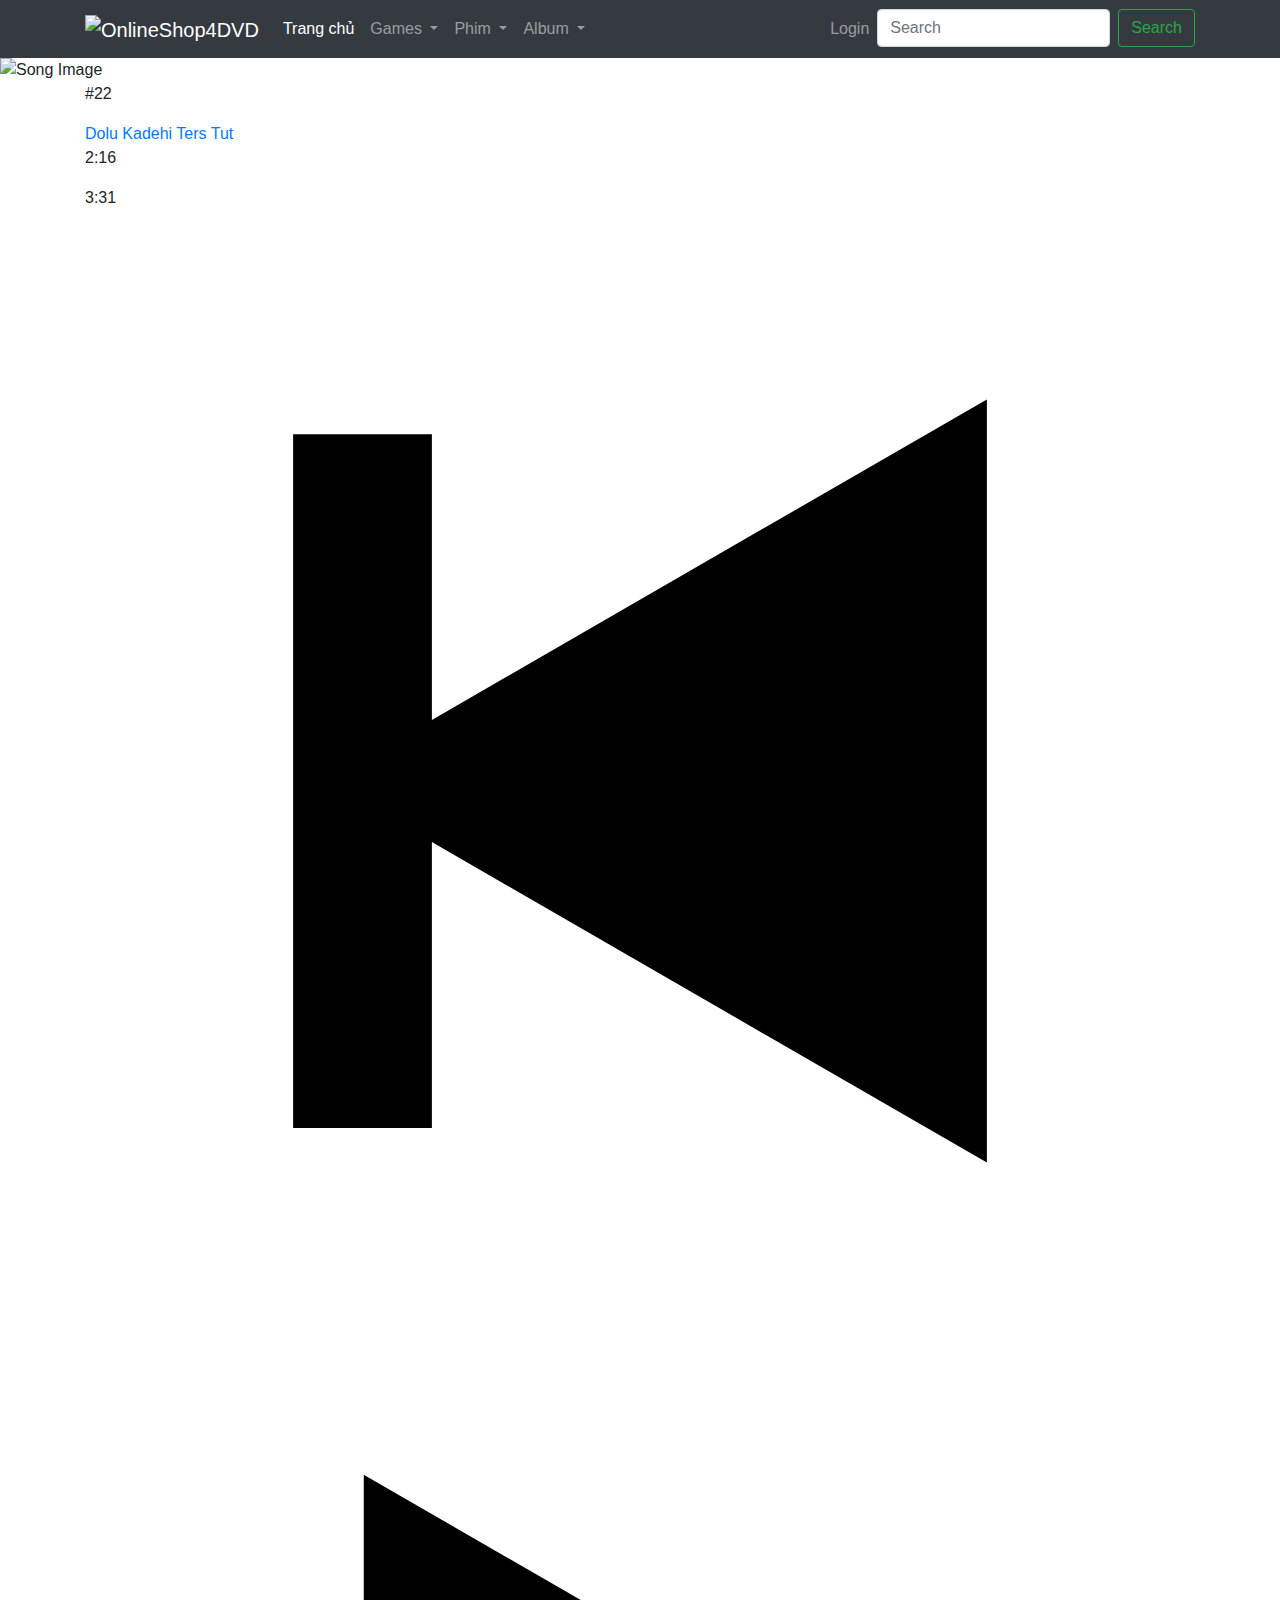
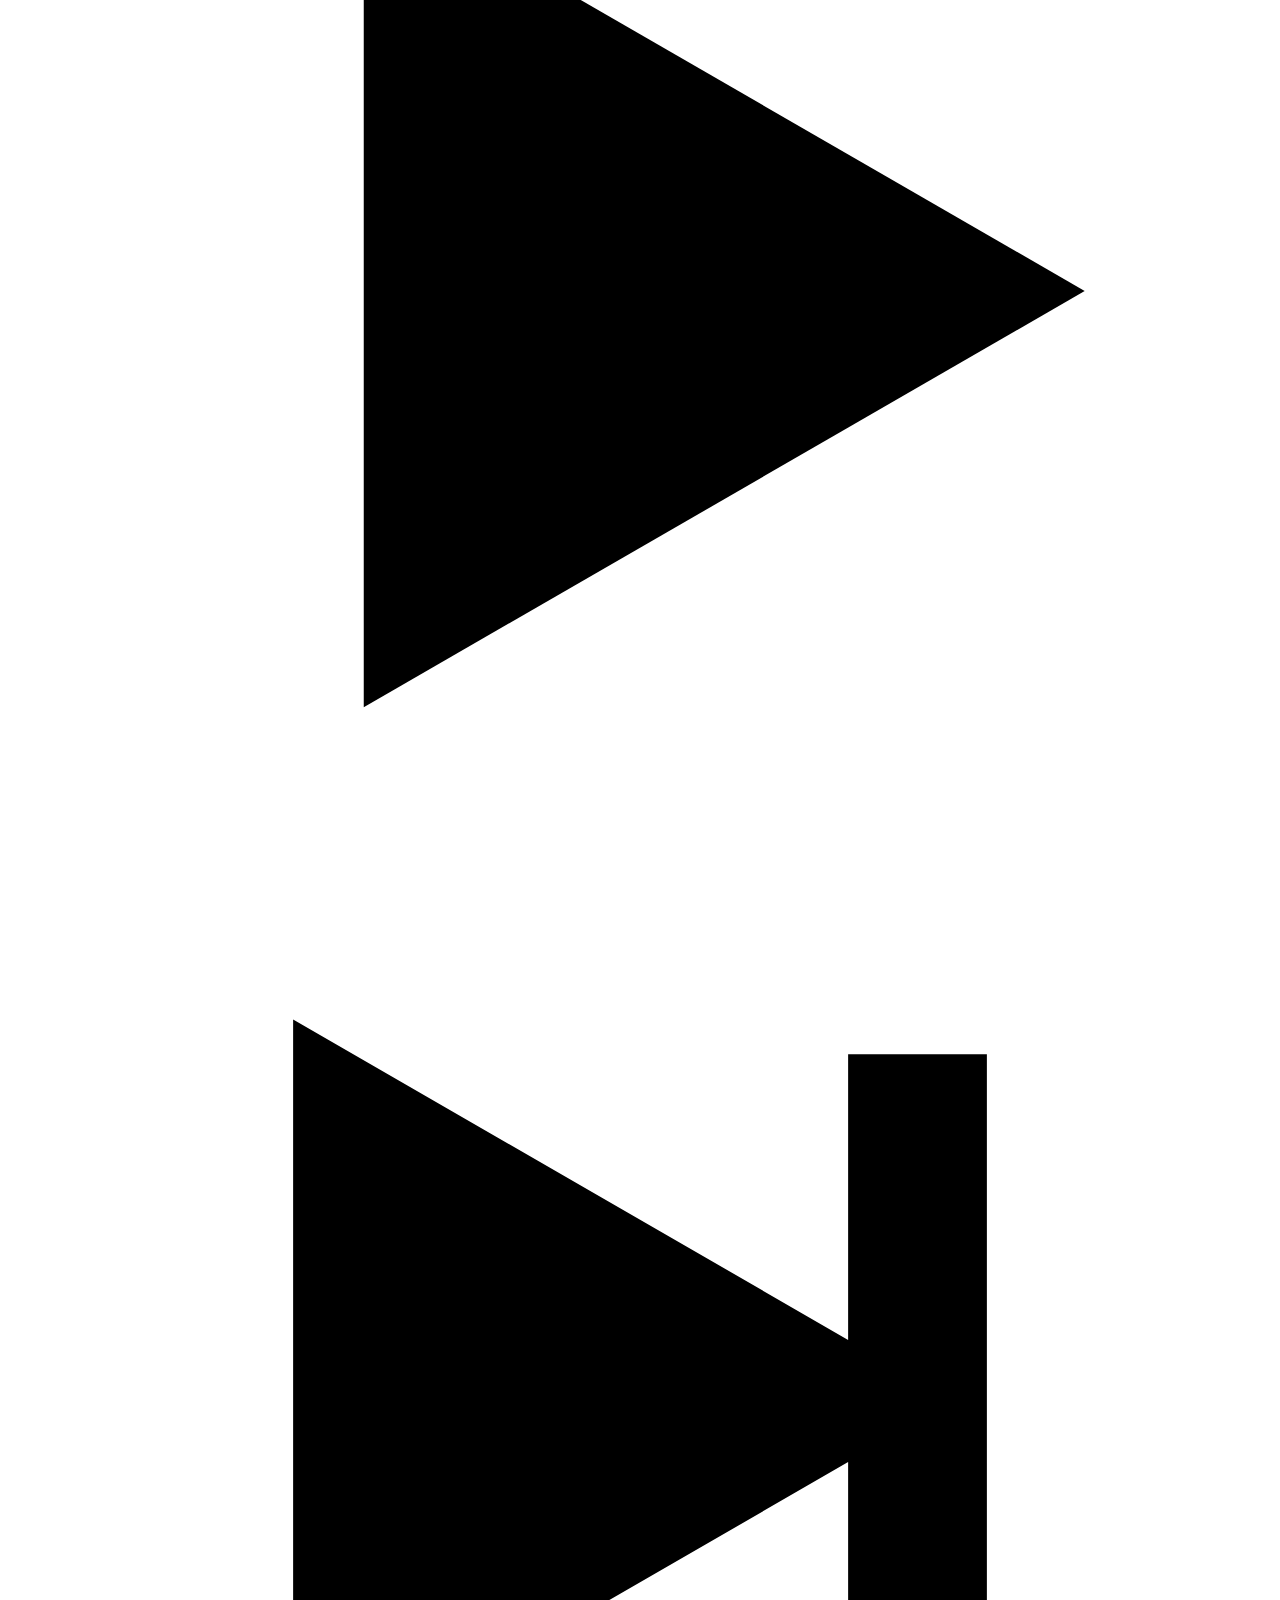
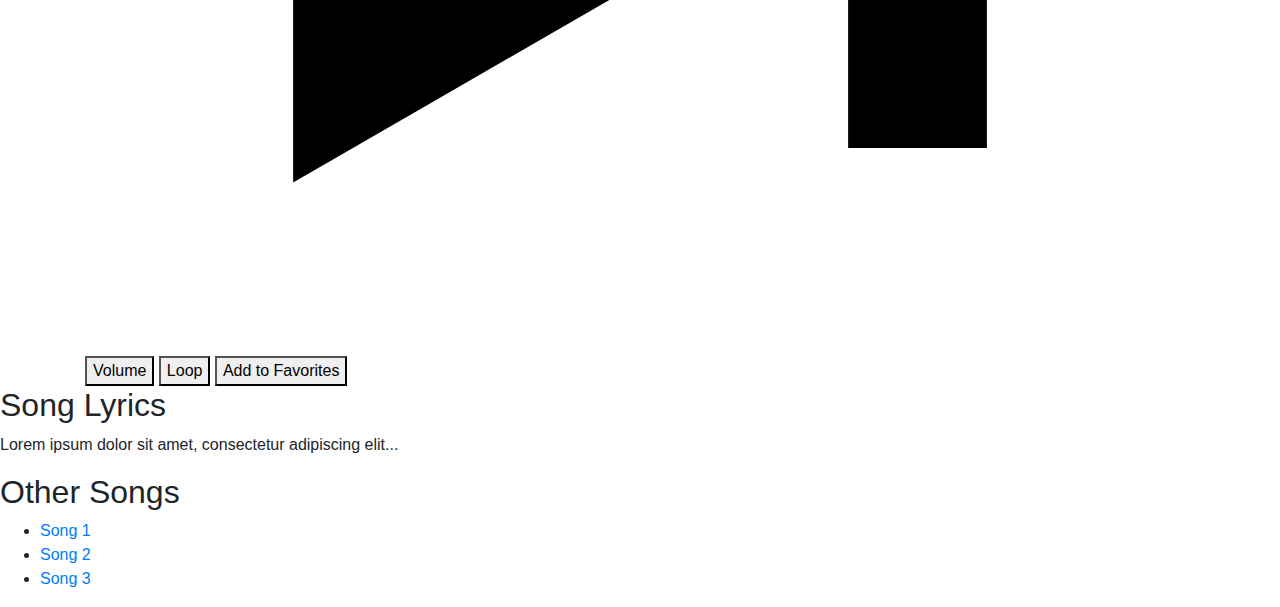
==== FRONTEND/music.html @ 94b6be65 "Update" ====
<!DOCTYPE html>
<html lang="en">
<head>
    <meta charset="UTF-8">
    <meta name="viewport" content="width=device-width, initial-scale=1.0">
    <title>MUSIC - OnlineShop4DVD</title>
    <link rel="stylesheet" href="https://cdn.jsdelivr.net/npm/bootstrap@4.6.0/dist/css/bootstrap.min.css">
    <script src="https://code.jquery.com/jquery-3.5.1.slim.min.js"></script>
    <script src="https://cdn.jsdelivr.net/npm/popper.js@1.16.0/dist/umd/popper.min.js"></script>
    <script src="https://cdn.jsdelivr.net/npm/bootstrap@4.6.0/dist/js/bootstrap.min.js"></script>
    <link rel="stylesheet" href="/css/music.css">
</head>
<body>
    <nav class="navbar navbar-expand-md navbar-dark bg-dark">
        <div class="container">
          <!-- Logo -->
          <a class="navbar-brand" href="#">
            <img src="/path/to/your/logo.png" alt="OnlineShop4DVD" height="30">
          </a>
          <!-- Responsive Navbar Toggler -->
          <button class="navbar-toggler" type="button" data-toggle="collapse" data-target="#navbarNav" aria-controls="navbarNav" aria-expanded="false" aria-label="Toggle navigation">
            <span class="navbar-toggler-icon"></span>
          </button>
        <!-- Navbar Links -->
          <div class="collapse navbar-collapse" id="navbarNav">
            <ul class="navbar-nav mr-auto">
              <li class="nav-item active">
                <a class="nav-link" href="/">Trang chủ
                </a>
              </li>
              <!-- Games Dropdown Menu -->
              <li class="nav-item dropdown">
                <a class="nav-link dropdown-toggle" href="#" id="gamesDropdown" role="button" data-toggle="dropdown" aria-haspopup="true" aria-expanded="false"> Games </a>
                <div class="dropdown-menu" aria-labelledby="gamesDropdown">
                  <a class="dropdown-item" href="/action-games">Action</a>
                  <a class="dropdown-item" href="/rpg-games">Simulation</a>
                </div>
              </li>
              <!-- Phim Dropdown Menu -->
              <li class="nav-item dropdown">
                <a class="nav-link dropdown-toggle" href="#" id="phimDropdown" role="button" data-toggle="dropdown" aria-haspopup="true" aria-expanded="false"> Phim </a>
                <div class="dropdown-menu" aria-labelledby="phimDropdown">
                  <a class="dropdown-item" href="/action-movies">Action</a>
                  <a class="dropdown-item" href="/drama-movies">Sci-fi</a>
                </div>
              </li>
              <!-- Album Dropdown Menu -->
              <li class="nav-item dropdown">
                <a class="nav-link dropdown-toggle" href="#" id="albumDropdown" role="button" data-toggle="dropdown" aria-haspopup="true" aria-expanded="false"> Album </a>
                <div class="dropdown-menu" aria-labelledby="albumDropdown">
                  <a class="dropdown-item" href="/rock-albums">Rock</a>
                  <a class="dropdown-item" href="/pop-albums">Pop</a>
                  <a class="dropdown-item" href="/vpop-albums">VPop</a>
                </div>
              </li>
            </ul>
            <!-- Navbar Buttons -->
            <ul class="navbar-nav">
              <li class="nav-item">
                <a class="nav-link" href="/login">Login</a>
              </li>
              <li class="nav-item">
                <form class="form-inline my-2 my-lg-0">
                  <input class="form-control mr-sm-2" type="search" placeholder="Search" aria-label="Search">
                  <button class="btn btn-outline-success my-2 my-sm-0" type="submit">Search</button>
                </form>
              </li>
            </ul>
          </div>
        </div>
    </nav>
    <div id="music-player">
      <div id="playButton">
        <img src="link o day" alt="Song Image">
        <div class="container">
            <p class="songName">#22</p>
            <a class="name">Dolu Kadehi Ters Tut</a>
            <div>
                <p>2:16</p>
                <span></span>
                <p>3:31</p>
            </div>
            <div class="controls" id="musicControls">
                <svg xmlns:xlink="http://www.w3.org/1999/xlink" xmlns="http://www.w3.org/2000/svg" role="img" viewBox="0 0 16 16">
                    <path d="M13 2.5L5 7.119V3H3v10h2V8.881l8 4.619z"></path>
                </svg>
                <svg xmlns:xlink="http://www.w3.org/1999/xlink" xmlns="http://www.w3.org/2000/svg" role="img" viewBox="0 0 16 16" class="play-btn" id="playPauseButton">
                    <path d="M4.018 14L14.41 8 4.018 2z"></path>
                </svg>
                <svg xmlns:xlink="http://www.w3.org/1999/xlink" xmlns="http://www.w3.org/2000/svg" role="img" viewBox="0 0 16 16">
                    <path d="M11 3v4.119L3 2.5v11l8-4.619V13h2V3z"></path>
                </svg>
            </div>
            <div id="playtime-bar">
                <div id="playtime-progress"></div>
            </div>
            <div class="action-buttons">
                <button id="volumeButton">Volume</button>
                <button id="loopButton">Loop</button>
                <button id="favoritesButton">Add to Favorites</button>
            </div>
        </div>
    </div>

      <div id="lyrics-and-list">
          <div id="lyrics">
              <h2>Song Lyrics</h2>
              <p>Lorem ipsum dolor sit amet, consectetur adipiscing elit...</p>
          </div>
          <div id="song-list">
              <h2>Other Songs</h2>
              <ul>
                  <li><a href="/music/id=1"> Song 1</a></li>
                  <li><a href="/music/id=2"> Song 2</a></li>
                  <li><a href="/music/id=3"> Song 3</a></li>
              </ul>
          </div>
      </div>

      <script>
          const playPauseButton = document.getElementById('playPauseButton');
          const audio = new Audio('YOUR_AUDIO_FILE_URL');
          const playtimeProgress = document.getElementById('playtime-progress');

          let isPlaying = false;

          playPauseButton.addEventListener('click', () => {
              if (isPlaying) {
                  audio.pause();
              } else {
                  audio.play();
              }
              isPlaying = !isPlaying;
          });

          audio.addEventListener('timeupdate', () => {
              const progressPercentage = (audio.currentTime / audio.duration) * 100;
              playtimeProgress.style.width = `${progressPercentage}%`;
          });

          const volumeButton = document.getElementById('volumeButton');
          const loopButton = document.getElementById('loopButton');
          const favoritesButton = document.getElementById('favoritesButton');

          volumeButton.addEventListener('click', () => {
              // Chức năng cho volume
          });

          loopButton.addEventListener('click', () => {
              // Chức năng cho vòng lặp
          });

          favoritesButton.addEventListener('click', () => {
              // Chức năng thêm vào favorites
          });
      </script>
    </div>
</body>
</html>
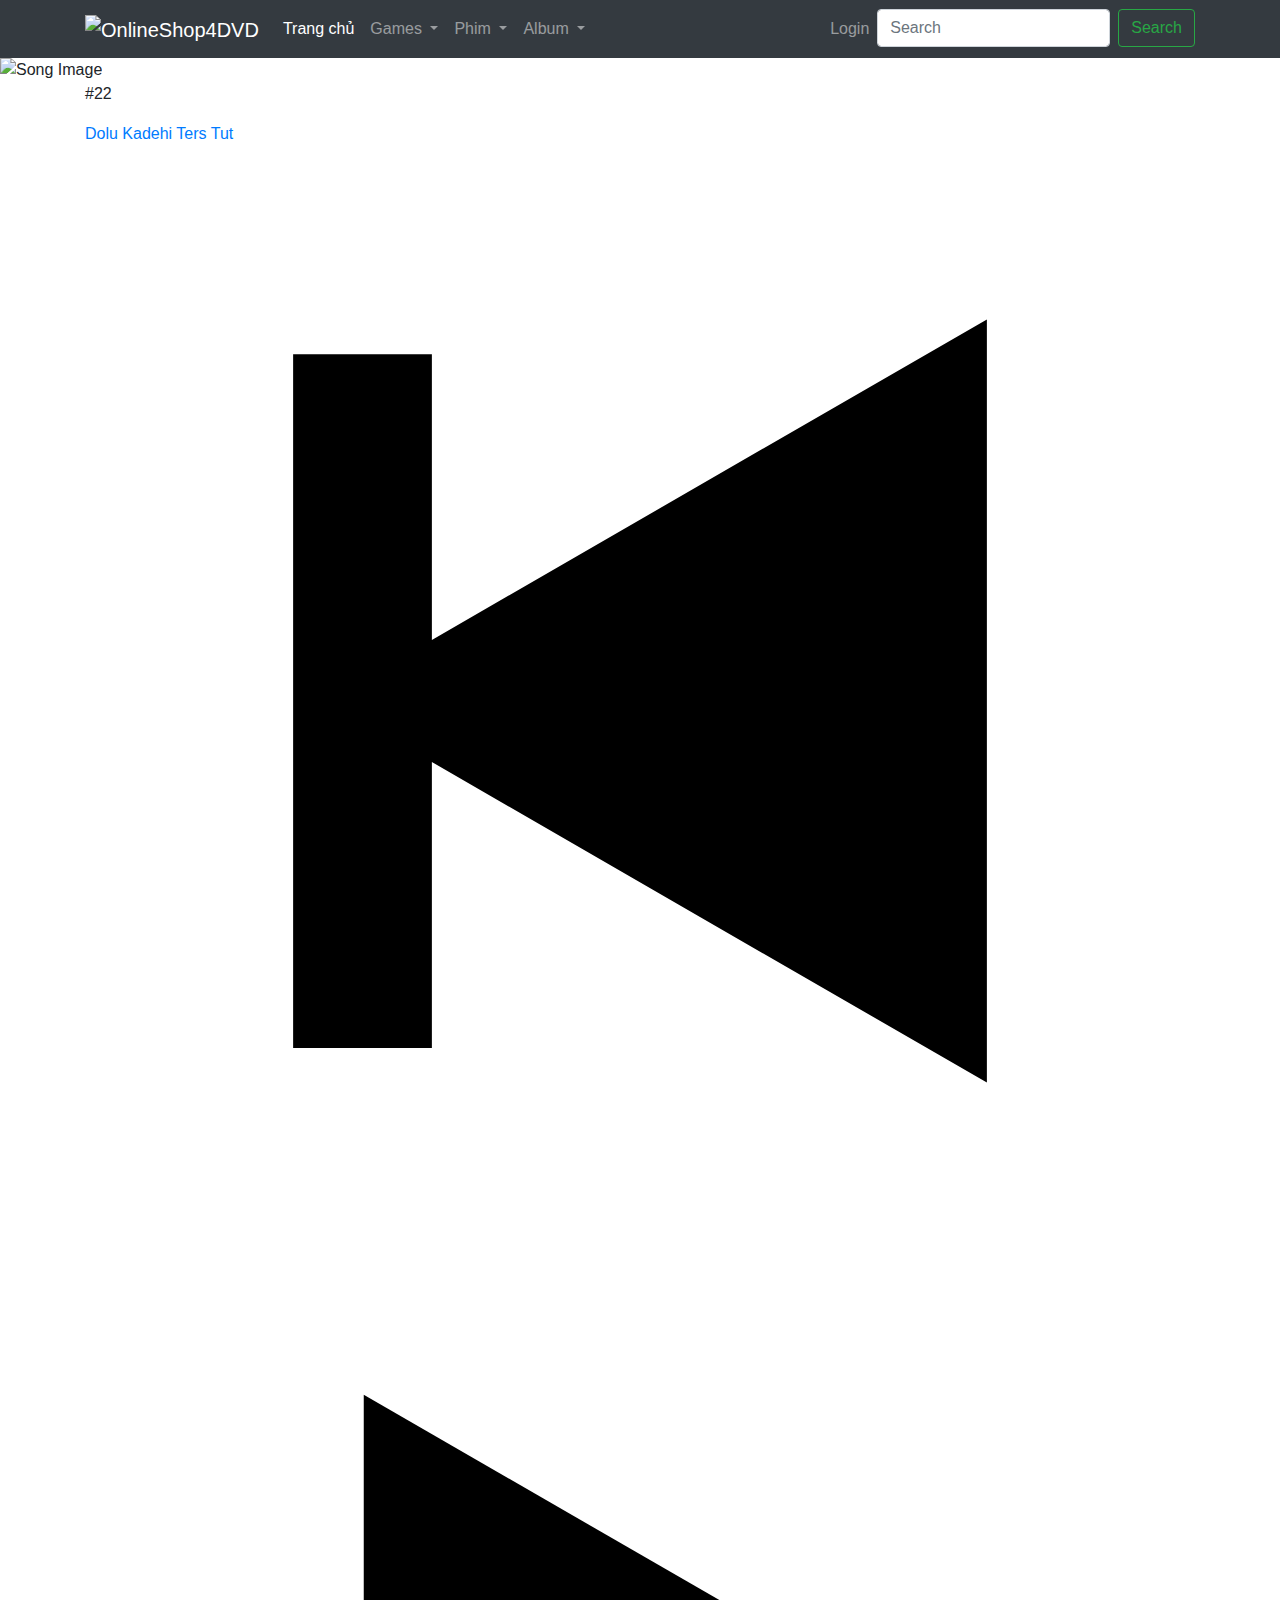
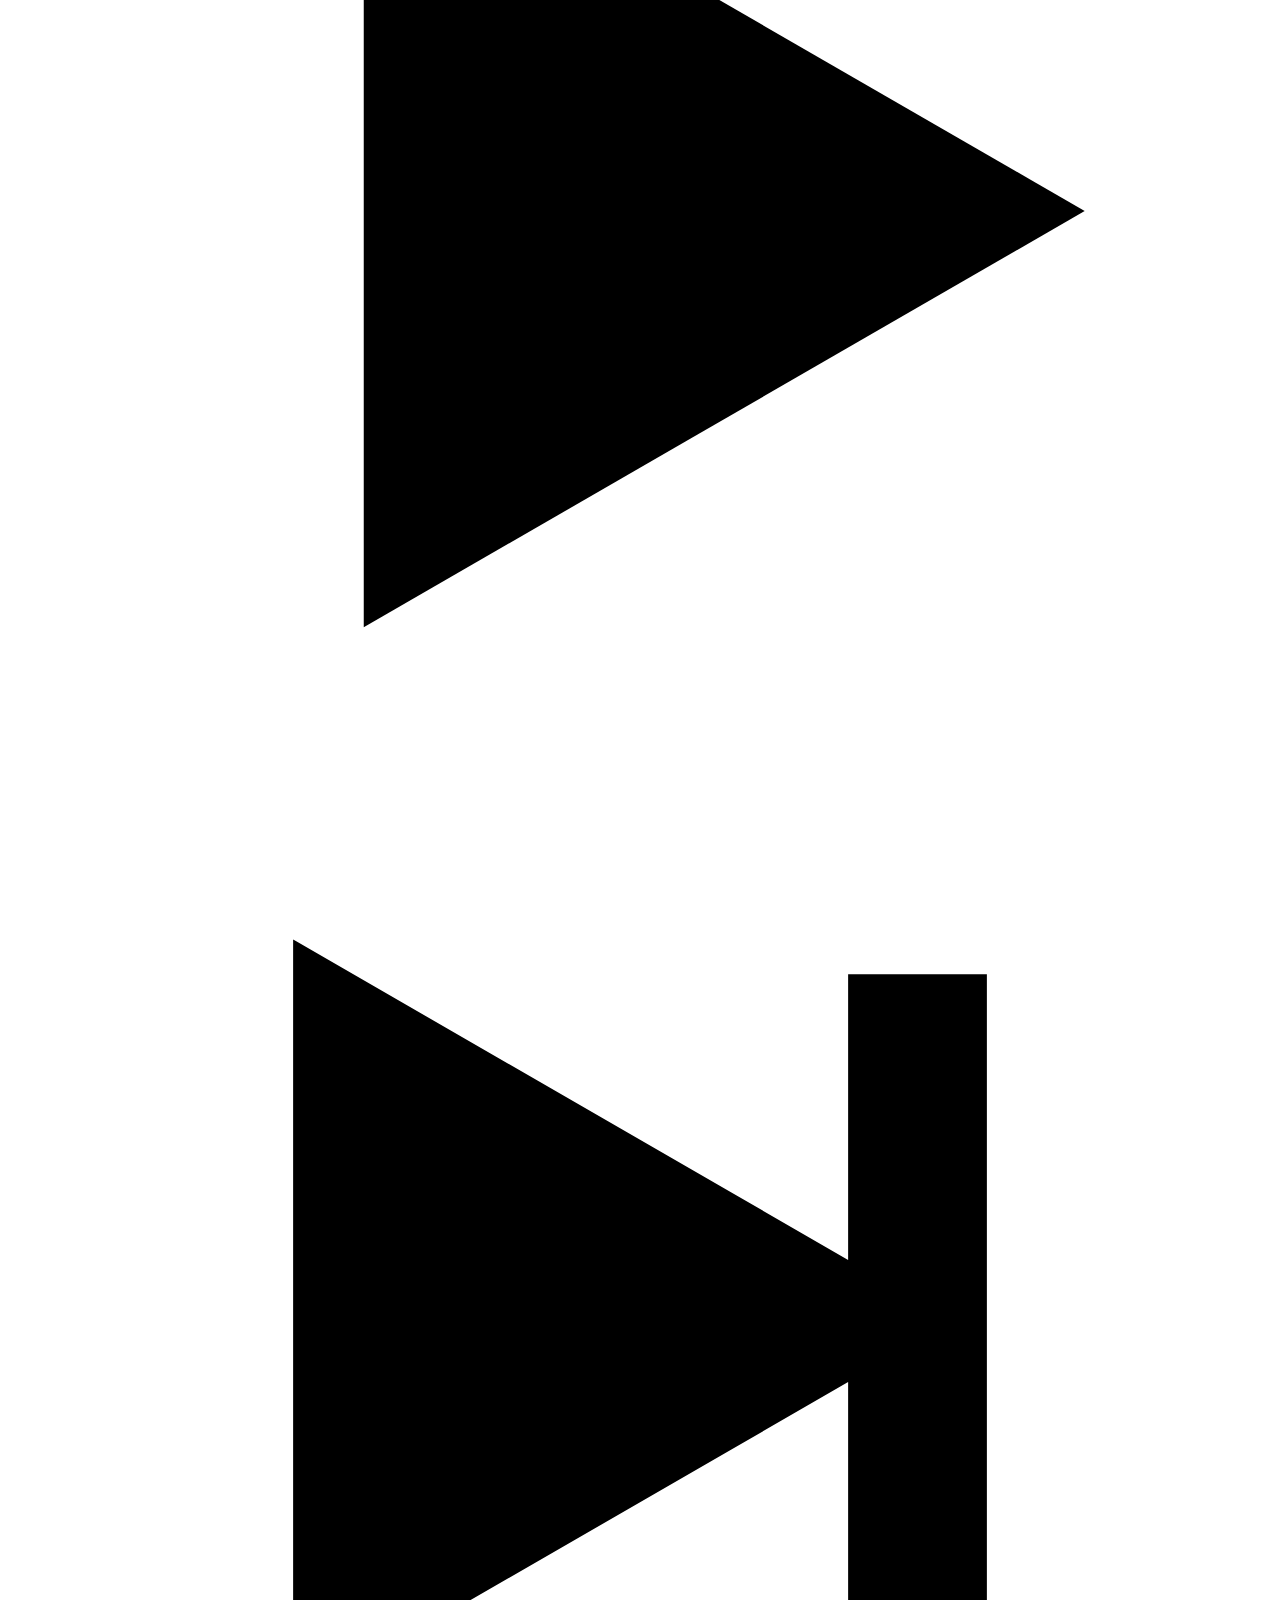
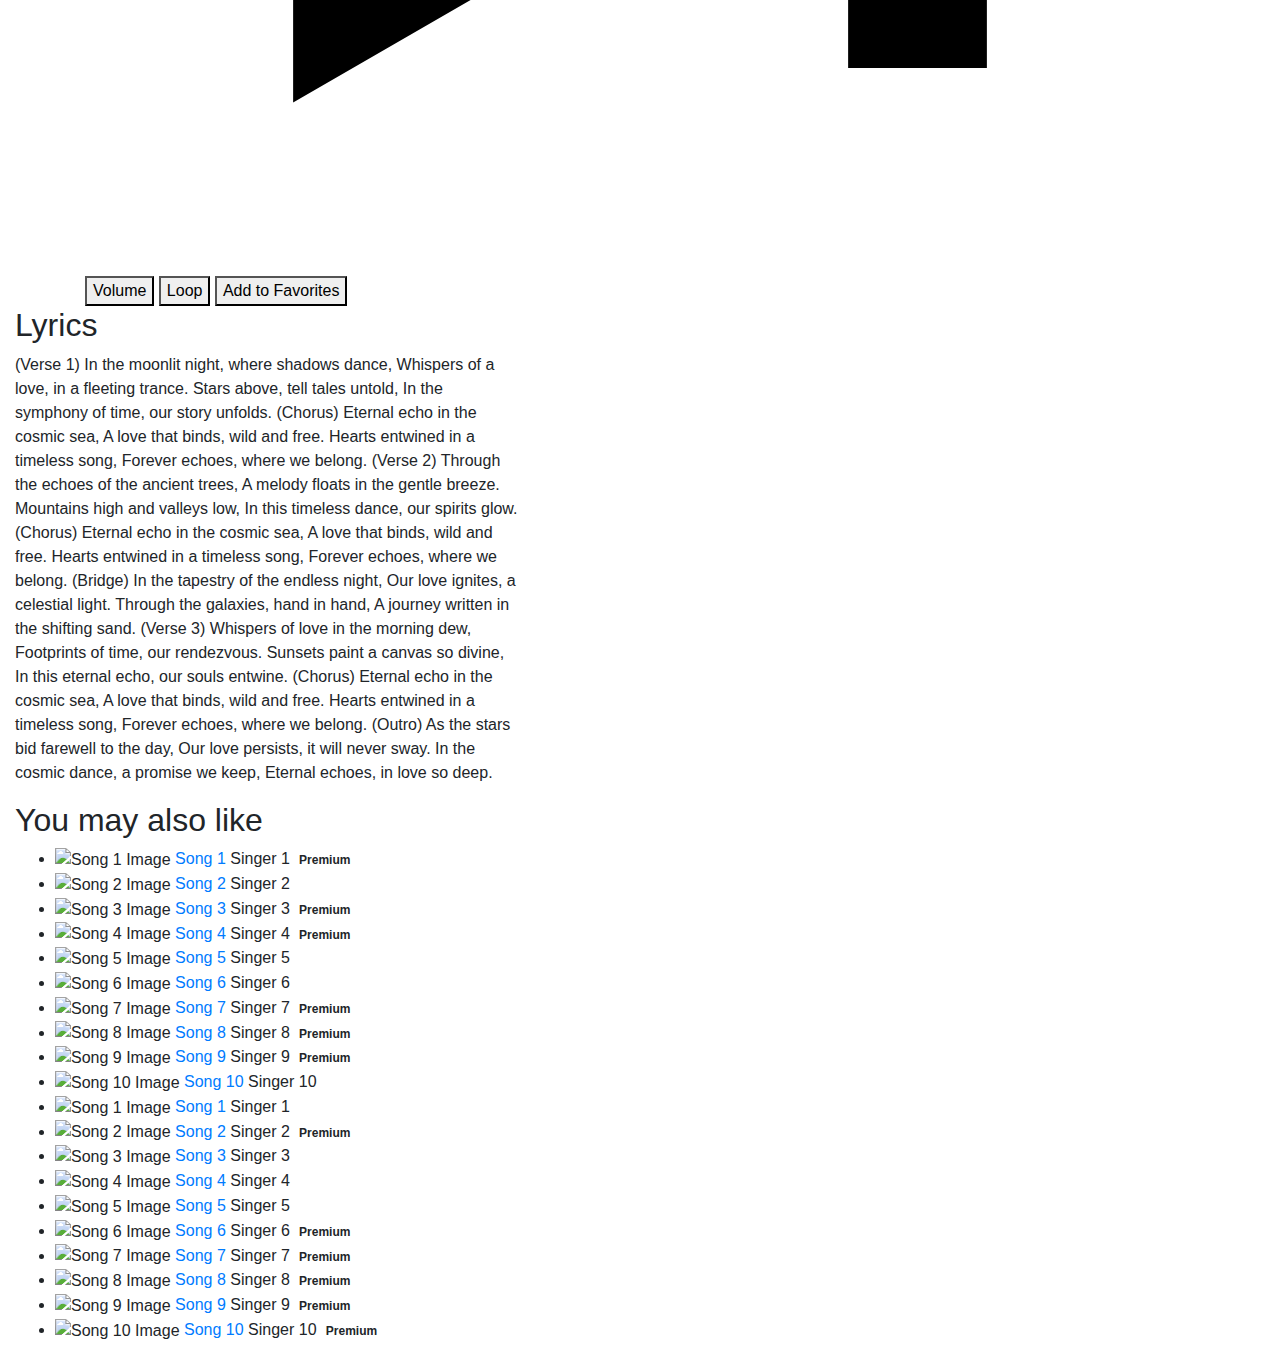
==== commit 2d52fbab: "MusicPage Update" ====
--- a/FRONTEND/music.html
+++ b/FRONTEND/music.html
@@ -11,86 +11,86 @@
     <link rel="stylesheet" href="/css/music.css">
 </head>
 <body>
-    <nav class="navbar navbar-expand-md navbar-dark bg-dark">
-        <div class="container">
-          <!-- Logo -->
-          <a class="navbar-brand" href="#">
+  <nav class="navbar navbar-expand-md navbar-dark bg-dark">
+    <div class="container">
+        <!-- Logo -->
+        <a class="navbar-brand" href="#">
             <img src="/path/to/your/logo.png" alt="OnlineShop4DVD" height="30">
-          </a>
-          <!-- Responsive Navbar Toggler -->
-          <button class="navbar-toggler" type="button" data-toggle="collapse" data-target="#navbarNav" aria-controls="navbarNav" aria-expanded="false" aria-label="Toggle navigation">
+        </a>
+        <!-- Responsive Navbar Toggler -->
+        <button class="navbar-toggler" type="button" data-toggle="collapse" data-target="#navbarNav"
+            aria-controls="navbarNav" aria-expanded="false" aria-label="Toggle navigation">
             <span class="navbar-toggler-icon"></span>
-          </button>
+        </button>
         <!-- Navbar Links -->
-          <div class="collapse navbar-collapse" id="navbarNav">
+        <div class="collapse navbar-collapse" id="navbarNav">
             <ul class="navbar-nav mr-auto">
-              <li class="nav-item active">
-                <a class="nav-link" href="/">Trang chủ
-                </a>
-              </li>
-              <!-- Games Dropdown Menu -->
-              <li class="nav-item dropdown">
-                <a class="nav-link dropdown-toggle" href="#" id="gamesDropdown" role="button" data-toggle="dropdown" aria-haspopup="true" aria-expanded="false"> Games </a>
-                <div class="dropdown-menu" aria-labelledby="gamesDropdown">
-                  <a class="dropdown-item" href="/action-games">Action</a>
-                  <a class="dropdown-item" href="/rpg-games">Simulation</a>
-                </div>
-              </li>
-              <!-- Phim Dropdown Menu -->
-              <li class="nav-item dropdown">
-                <a class="nav-link dropdown-toggle" href="#" id="phimDropdown" role="button" data-toggle="dropdown" aria-haspopup="true" aria-expanded="false"> Phim </a>
-                <div class="dropdown-menu" aria-labelledby="phimDropdown">
-                  <a class="dropdown-item" href="/action-movies">Action</a>
-                  <a class="dropdown-item" href="/drama-movies">Sci-fi</a>
-                </div>
-              </li>
-              <!-- Album Dropdown Menu -->
-              <li class="nav-item dropdown">
-                <a class="nav-link dropdown-toggle" href="#" id="albumDropdown" role="button" data-toggle="dropdown" aria-haspopup="true" aria-expanded="false"> Album </a>
-                <div class="dropdown-menu" aria-labelledby="albumDropdown">
-                  <a class="dropdown-item" href="/rock-albums">Rock</a>
-                  <a class="dropdown-item" href="/pop-albums">Pop</a>
-                  <a class="dropdown-item" href="/vpop-albums">VPop</a>
-                </div>
-              </li>
+                <li class="nav-item active">
+                    <a class="nav-link" href="/">Trang chủ</a>
+                </li>
+                <!-- Games Dropdown Menu -->
+                <li class="nav-item dropdown">
+                    <a class="nav-link dropdown-toggle" href="#" id="gamesDropdown" role="button"
+                        data-toggle="dropdown" aria-haspopup="true" aria-expanded="false"> Games </a>
+                    <div class="dropdown-menu" aria-labelledby="gamesDropdown">
+                        <a class="dropdown-item" href="/action-games">Action</a>
+                        <a class="dropdown-item" href="/rpg-games">Simulation</a>
+                    </div>
+                </li>
+                <!-- Phim Dropdown Menu -->
+                <li class="nav-item dropdown">
+                    <a class="nav-link dropdown-toggle" href="#" id="phimDropdown" role="button"
+                        data-toggle="dropdown" aria-haspopup="true" aria-expanded="false"> Phim </a>
+                    <div class="dropdown-menu" aria-labelledby="phimDropdown">
+                        <a class="dropdown-item" href="/action-movies">Action</a>
+                        <a class="dropdown-item" href="/drama-movies">Sci-fi</a>
+                    </div>
+                </li>
+                <!-- Album Dropdown Menu -->
+                <li class="nav-item dropdown">
+                    <a class="nav-link dropdown-toggle" href="#" id="albumDropdown" role="button"
+                        data-toggle="dropdown" aria-haspopup="true" aria-expanded="false"> Album </a>
+                    <div class="dropdown-menu" aria-labelledby="albumDropdown">
+                        <a class="dropdown-item" href="/rock-albums">Rock</a>
+                        <a class="dropdown-item" href="/pop-albums">Pop</a>
+                        <a class="dropdown-item" href="/vpop-albums">VPop</a>
+                    </div>
+                </li>
             </ul>
             <!-- Navbar Buttons -->
             <ul class="navbar-nav">
-              <li class="nav-item">
-                <a class="nav-link" href="/login">Login</a>
-              </li>
-              <li class="nav-item">
-                <form class="form-inline my-2 my-lg-0">
-                  <input class="form-control mr-sm-2" type="search" placeholder="Search" aria-label="Search">
-                  <button class="btn btn-outline-success my-2 my-sm-0" type="submit">Search</button>
-                </form>
-              </li>
+                <li class="nav-item">
+                    <a class="nav-link" href="/login">Login</a>
+                </li>
+                <li class="nav-item">
+                    <form class="form-inline my-2 my-lg-0">
+                        <input class="form-control mr-sm-2" type="search" placeholder="Search"
+                            aria-label="Search">
+                        <button class="btn btn-outline-success my-2 my-sm-0" type="submit">Search</button>
+                    </form>
+                </li>
             </ul>
-          </div>
         </div>
-    </nav>
+    </div>
+  </nav>
+
     <div id="music-player">
       <div id="playButton">
         <img src="link o day" alt="Song Image">
         <div class="container">
             <p class="songName">#22</p>
             <a class="name">Dolu Kadehi Ters Tut</a>
-            <div>
-                <p>2:16</p>
-                <span></span>
-                <p>3:31</p>
-            </div>
             <div class="controls" id="musicControls">
-                <svg xmlns:xlink="http://www.w3.org/1999/xlink" xmlns="http://www.w3.org/2000/svg" role="img" viewBox="0 0 16 16">
-                    <path d="M13 2.5L5 7.119V3H3v10h2V8.881l8 4.619z"></path>
-                </svg>
-                <svg xmlns:xlink="http://www.w3.org/1999/xlink" xmlns="http://www.w3.org/2000/svg" role="img" viewBox="0 0 16 16" class="play-btn" id="playPauseButton">
-                    <path d="M4.018 14L14.41 8 4.018 2z"></path>
-                </svg>
-                <svg xmlns:xlink="http://www.w3.org/1999/xlink" xmlns="http://www.w3.org/2000/svg" role="img" viewBox="0 0 16 16">
-                    <path d="M11 3v4.119L3 2.5v11l8-4.619V13h2V3z"></path>
-                </svg>
-            </div>
+              <svg xmlns:xlink="http://www.w3.org/1999/xlink" xmlns="http://www.w3.org/2000/svg" role="img" viewBox="0 0 16 16">
+                  <path d="M13 2.5L5 7.119V3H3v10h2V8.881l8 4.619z"></path>
+              </svg>
+              <svg xmlns:xlink="http://www.w3.org/1999/xlink" xmlns="http://www.w3.org/2000/svg" role="img" viewBox="0 0 16 16" class="play-btn" id="playPauseButton">
+                  <path d="M4.018 14L14.41 8 4.018 2z"></path>
+              </svg>
+              <svg xmlns:xlink="http://www.w3.org/1999/xlink" xmlns="http://www.w3.org/2000/svg" role="img" viewBox="0 0 16 16">
+                  <path d="M11 3v4.119L3 2.5v11l8-4.619V13h2V3z"></path>
+              </svg>
+          </div>
             <div id="playtime-bar">
                 <div id="playtime-progress"></div>
             </div>
@@ -100,27 +100,211 @@
                 <button id="favoritesButton">Add to Favorites</button>
             </div>
         </div>
-    </div>
-
+      </div>
       <div id="lyrics-and-list">
-          <div id="lyrics">
-              <h2>Song Lyrics</h2>
-              <p>Lorem ipsum dolor sit amet, consectetur adipiscing elit...</p>
+          <div id="lyrics", class="col-lg-5 col-md-12 col-sm-12">
+              <h2>Lyrics</h2>
+              <p>
+                (Verse 1)
+                In the moonlit night, where shadows dance,
+                Whispers of a love, in a fleeting trance.
+                Stars above, tell tales untold,
+                In the symphony of time, our story unfolds.
+                
+                (Chorus)
+                Eternal echo in the cosmic sea,
+                A love that binds, wild and free.
+                Hearts entwined in a timeless song,
+                Forever echoes, where we belong.
+                
+                (Verse 2)
+                Through the echoes of the ancient trees,
+                A melody floats in the gentle breeze.
+                Mountains high and valleys low,
+                In this timeless dance, our spirits glow.
+                
+                (Chorus)
+                Eternal echo in the cosmic sea,
+                A love that binds, wild and free.
+                Hearts entwined in a timeless song,
+                Forever echoes, where we belong.
+                
+                (Bridge)
+                In the tapestry of the endless night,
+                Our love ignites, a celestial light.
+                Through the galaxies, hand in hand,
+                A journey written in the shifting sand.
+                
+                (Verse 3)
+                Whispers of love in the morning dew,
+                Footprints of time, our rendezvous.
+                Sunsets paint a canvas so divine,
+                In this eternal echo, our souls entwine.
+                
+                (Chorus)
+                Eternal echo in the cosmic sea,
+                A love that binds, wild and free.
+                Hearts entwined in a timeless song,
+                Forever echoes, where we belong.
+                
+                (Outro)
+                As the stars bid farewell to the day,
+                Our love persists, it will never sway.
+                In the cosmic dance, a promise we keep,
+                Eternal echoes, in love so deep.</p>
           </div>
-          <div id="song-list">
-              <h2>Other Songs</h2>
-              <ul>
-                  <li><a href="/music/id=1"> Song 1</a></li>
-                  <li><a href="/music/id=2"> Song 2</a></li>
-                  <li><a href="/music/id=3"> Song 3</a></li>
-              </ul>
-          </div>
-      </div>
+          <div id="song-list", class="col-lg-7 col-md-12 col-sm-12">
+            <h2>You may also like</h2>
+            <ul>
+                <li>
+                    <img src="/path/to/image1.jpg" alt="Song 1 Image">
+                    <a href="/music/id=1"> Song 1</a>
+                    <span class="singer">Singer 1</span>
+                    <span class="badge premium">Premium</span>
+                </li>
+                <li>
+                    <img src="/path/to/image2.jpg" alt="Song 2 Image">
+                    <a href="/music/id=2"> Song 2</a>
+                    <span class="singer">Singer 2</span>
+                </li>
+                <li>
+                    <img src="/path/to/image3.jpg" alt="Song 3 Image">
+                    <a href="/music/id=3"> Song 3</a>
+                    <span class="singer">Singer 3</span>
+                    <span class="badge premium">Premium</span>
+                </li>
+                <li>
+                    <img src="/path/to/image4.jpg" alt="Song 4 Image">
+                    <a href="/music/id=4"> Song 4</a>
+                    <span class="singer">Singer 4</span>
+                    <span class="badge premium">Premium</span>
+                </li>
+                <li>
+                    <img src="/path/to/image5.jpg" alt="Song 5 Image">
+                    <a href="/music/id=5"> Song 5</a>
+                    <span class="singer">Singer 5</span>
+                </li>
+                <li>
+                    <img src="/path/to/image6.jpg" alt="Song 6 Image">
+                    <a href="/music/id=6"> Song 6</a>
+                    <span class="singer">Singer 6</span>
+                </li>
+                <li>
+                    <img src="/path/to/image7.jpg" alt="Song 7 Image">
+                    <a href="/music/id=7"> Song 7</a>
+                    <span class="singer">Singer 7</span>
+                    <span class="badge premium">Premium</span>
+                </li>
+                <li>
+                    <img src="/path/to/image8.jpg" alt="Song 8 Image">
+                    <a href="/music/id=8"> Song 8</a>
+                    <span class="singer">Singer 8</span>
+                    <span class="badge premium">Premium</span>
+                </li>
+                <li>
+                    <img src="/path/to/image9.jpg" alt="Song 9 Image">
+                    <a href="/music/id=9"> Song 9</a>
+                    <span class="singer">Singer 9</span>
+                    <span class="badge premium">Premium</span>
+                </li>
+                <li>
+                    <img src="/path/to/image10.jpg" alt="Song 10 Image">
+                    <a href="/music/id=10"> Song 10</a>
+                    <span class="singer">Singer 10</span>
+                </li>
+                <li>
+                  <img src="/path/to/image1.jpg" alt="Song 1 Image">
+                  <a href="/music/id=1"> Song 1</a>
+                  <span class="singer">Singer 1</span>
+              </li>
+              <li>
+                  <img src="/path/to/image2.jpg" alt="Song 2 Image">
+                  <a href="/music/id=2"> Song 2</a>
+                  <span class="singer">Singer 2</span>
+                  <span class="badge premium">Premium</span>
+              </li>
+              <li>
+                  <img src="/path/to/image3.jpg" alt="Song 3 Image">
+                  <a href="/music/id=3"> Song 3</a>
+                  <span class="singer">Singer 3</span>
+              </li>
+              <li>
+                  <img src="/path/to/image4.jpg" alt="Song 4 Image">
+                  <a href="/music/id=4"> Song 4</a>
+                  <span class="singer">Singer 4</span>
+              </li>
+              <li>
+                  <img src="/path/to/image5.jpg" alt="Song 5 Image">
+                  <a href="/music/id=5"> Song 5</a>
+                  <span class="singer">Singer 5</span>
+              </li>
+              <li>
+                  <img src="/path/to/image6.jpg" alt="Song 6 Image">
+                  <a href="/music/id=6"> Song 6</a>
+                  <span class="singer">Singer 6</span>
+                  <span class="badge premium">Premium</span>
+              </li>
+              <li>
+                  <img src="/path/to/image7.jpg" alt="Song 7 Image">
+                  <a href="/music/id=7"> Song 7</a>
+                  <span class="singer">Singer 7</span>
+                  <span class="badge premium">Premium</span>
+              </li>
+              <li>
+                  <img src="/path/to/image8.jpg" alt="Song 8 Image">
+                  <a href="/music/id=8"> Song 8</a>
+                  <span class="singer">Singer 8</span>
+                  <span class="badge premium">Premium</span>
+              </li>
+              <li>
+                  <img src="/path/to/image9.jpg" alt="Song 9 Image">
+                  <a href="/music/id=9"> Song 9</a>
+                  <span class="singer">Singer 9</span>
+                  <span class="badge premium">Premium</span>
+              </li>
+              <li>
+                  <img src="/path/to/image10.jpg" alt="Song 10 Image">
+                  <a href="/music/id=10"> Song 10</a>
+                  <span class="singer">Singer 10</span>
+                  <span class="badge premium">Premium</span>
+              </li>
+            </ul>
+          </div>                
+        </div>
 
       <script>
           const playPauseButton = document.getElementById('playPauseButton');
           const audio = new Audio('YOUR_AUDIO_FILE_URL');
+          const playtimeBar = document.getElementById('playtime-bar');
           const playtimeProgress = document.getElementById('playtime-progress');
+
+          let isDragging = false;
+
+          playtimeBar.addEventListener('mousedown', (e) => {
+              isDragging = true;
+              updateProgress(e);
+          });
+
+          document.addEventListener('mousemove', (e) => {
+              if (isDragging) {
+                  updateProgress(e);
+              }
+          });
+
+          document.addEventListener('mouseup', () => {
+              isDragging = false;
+          });
+
+          function updateProgress(event) {
+              const barRect = playtimeBar.getBoundingClientRect();
+              const mouseX = event.clientX - barRect.left;
+              const progressPercentage = (mouseX / barRect.width) * 100;
+
+              // Ensure progress is within the bounds
+              const clampedPercentage = Math.min(100, Math.max(0, progressPercentage));
+
+              playtimeProgress.style.width = `${clampedPercentage}%`;
+          }
 
           let isPlaying = false;
 
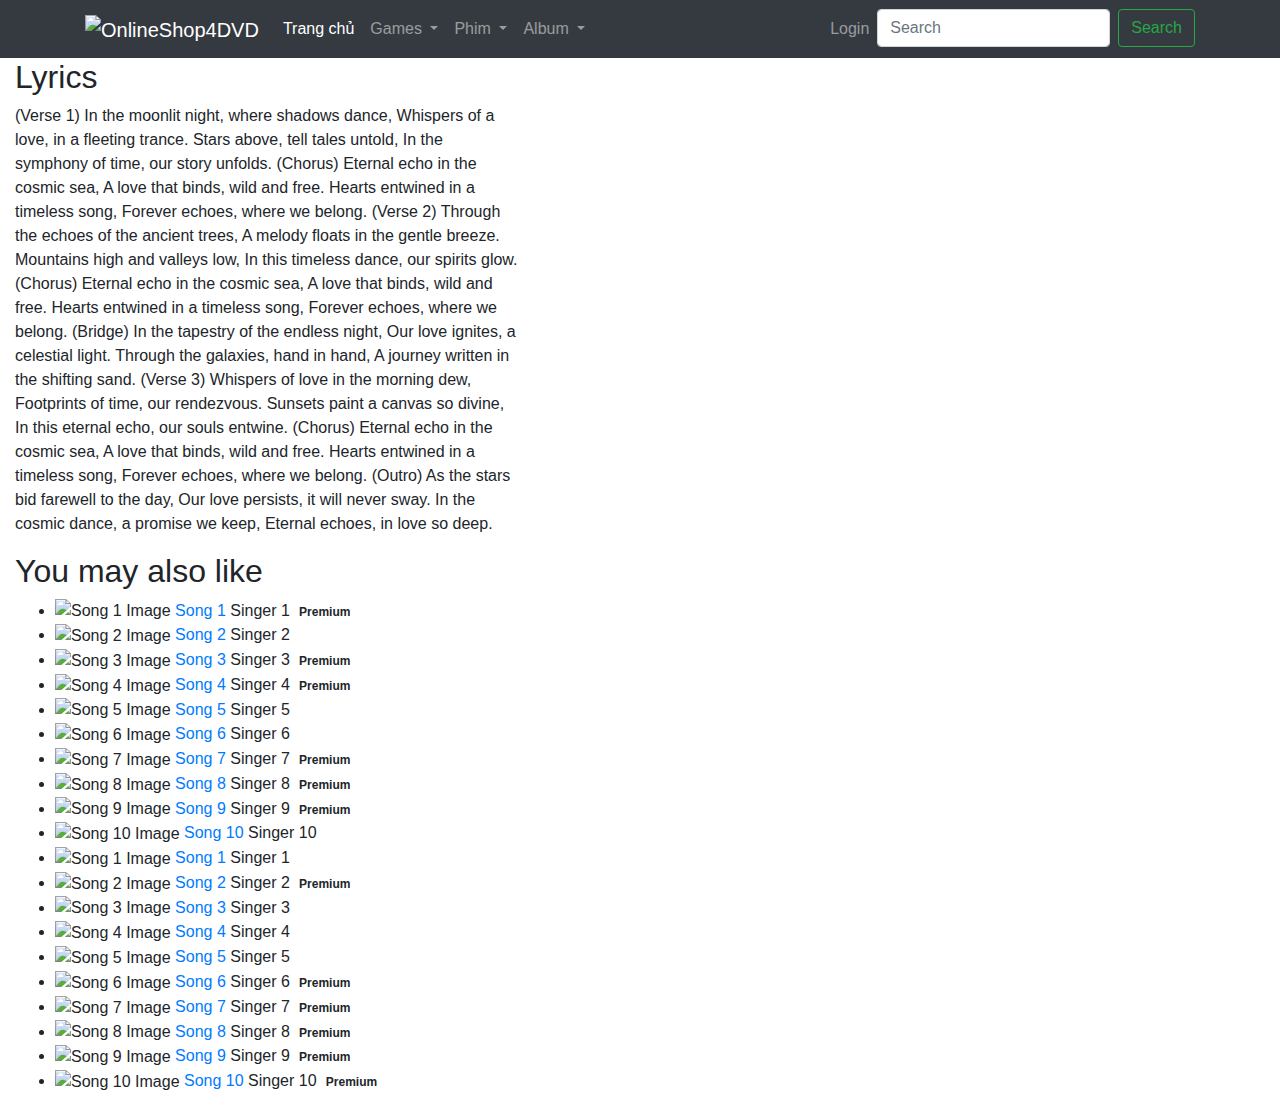
==== commit 974b8b0a: "Audio Update" ====
--- a/FRONTEND/music.html
+++ b/FRONTEND/music.html
@@ -9,6 +9,12 @@
     <script src="https://cdn.jsdelivr.net/npm/popper.js@1.16.0/dist/umd/popper.min.js"></script>
     <script src="https://cdn.jsdelivr.net/npm/bootstrap@4.6.0/dist/js/bootstrap.min.js"></script>
     <link rel="stylesheet" href="/css/music.css">
+
+    <!-- Audio Section -->
+    <script src="/audioplayerengine/jquery.js"></script>
+    <script src="/audioplayerengine/amazingaudioplayer.js"></script>
+    <link rel="stylesheet" type="text/css" href="/audioplayerengine/initaudioplayer-1.css">
+    <script src="/audioplayerengine/initaudioplayer-1.js"></script>
 </head>
 <body>
   <nav class="navbar navbar-expand-md navbar-dark bg-dark">
@@ -75,32 +81,13 @@
   </nav>
 
     <div id="music-player">
-      <div id="playButton">
-        <img src="link o day" alt="Song Image">
-        <div class="container">
-            <p class="songName">#22</p>
-            <a class="name">Dolu Kadehi Ters Tut</a>
-            <div class="controls" id="musicControls">
-              <svg xmlns:xlink="http://www.w3.org/1999/xlink" xmlns="http://www.w3.org/2000/svg" role="img" viewBox="0 0 16 16">
-                  <path d="M13 2.5L5 7.119V3H3v10h2V8.881l8 4.619z"></path>
-              </svg>
-              <svg xmlns:xlink="http://www.w3.org/1999/xlink" xmlns="http://www.w3.org/2000/svg" role="img" viewBox="0 0 16 16" class="play-btn" id="playPauseButton">
-                  <path d="M4.018 14L14.41 8 4.018 2z"></path>
-              </svg>
-              <svg xmlns:xlink="http://www.w3.org/1999/xlink" xmlns="http://www.w3.org/2000/svg" role="img" viewBox="0 0 16 16">
-                  <path d="M11 3v4.119L3 2.5v11l8-4.619V13h2V3z"></path>
-              </svg>
-          </div>
-            <div id="playtime-bar">
-                <div id="playtime-progress"></div>
-            </div>
-            <div class="action-buttons">
-                <button id="volumeButton">Volume</button>
-                <button id="loopButton">Loop</button>
-                <button id="favoritesButton">Add to Favorites</button>
-            </div>
-        </div>
-      </div>
+      <div id="amazingaudioplayer-1" style="display:block;position:relative;width:100%;height:auto;margin:0px auto 0px;">
+        <ul class="amazingaudioplayer-audios" style="display:none;">
+            <li data-artist="" data-title="Dolu Kadehi Ters Tut" data-album="" data-info="#22" data-image="https://th.bing.com/th/id/OIP.Vtxy0FjT_EfudI4cQk1kzAHaE8?rs=1&pid=ImgDetMain" data-duration="133">
+                <div class="amazingaudioplayer-source" data-src="link o day" data-type="audio/mpeg"></div>
+            </li>
+        </ul>
+      </div>        
       <div id="lyrics-and-list">
           <div id="lyrics", class="col-lg-5 col-md-12 col-sm-12">
               <h2>Lyrics</h2>
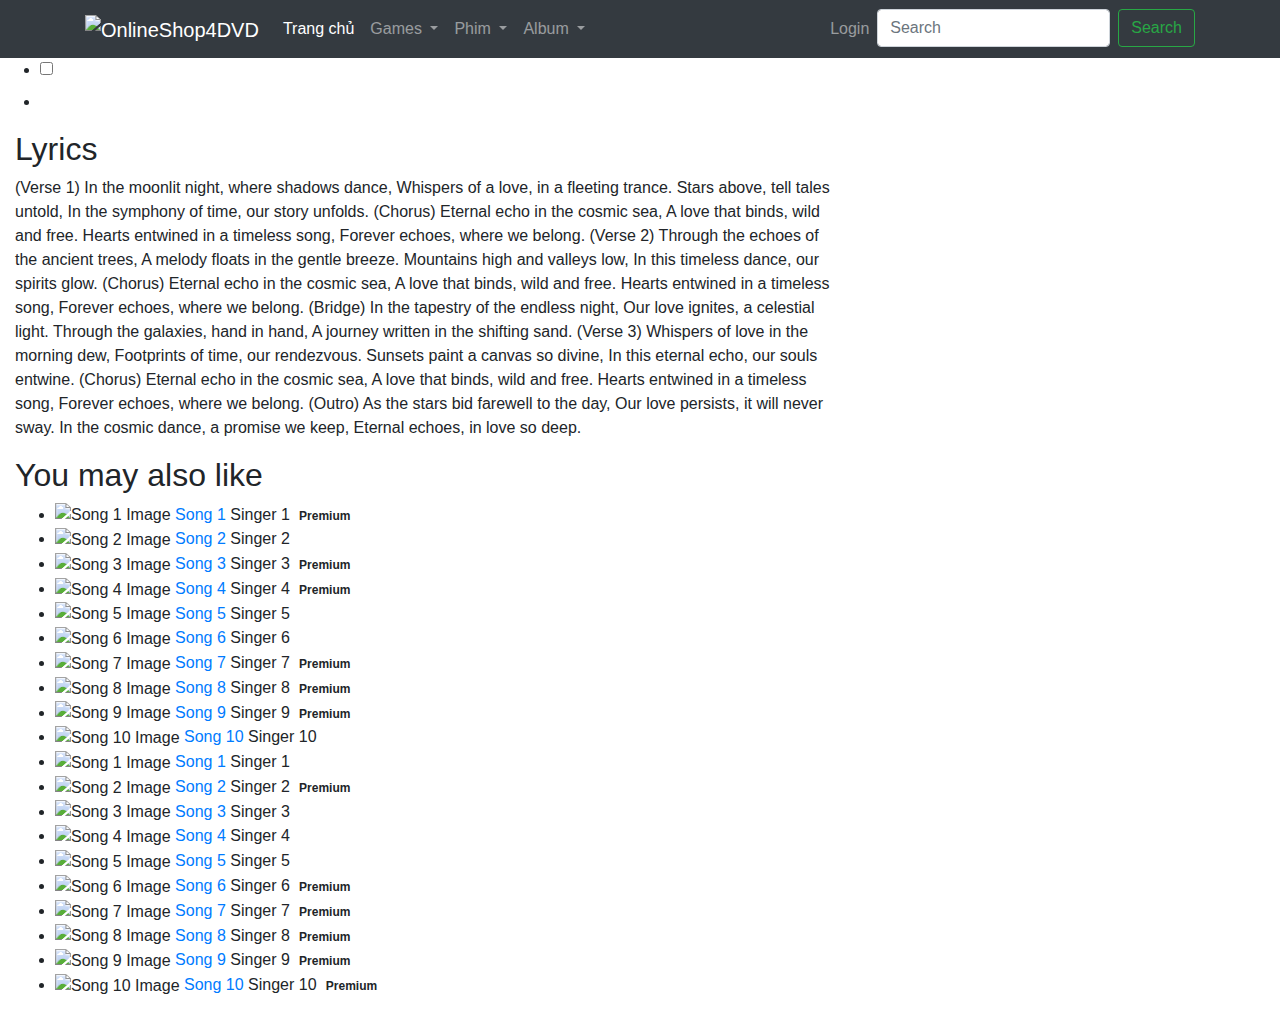
==== commit 689dbaa9: "Audio Update" ====
--- a/FRONTEND/music.html
+++ b/FRONTEND/music.html
@@ -82,14 +82,24 @@
 
     <div id="music-player">
       <div id="amazingaudioplayer-1" style="display:block;position:relative;width:100%;height:auto;margin:0px auto 0px;">
-        <ul class="amazingaudioplayer-audios" style="display:none;">
-            <li data-artist="" data-title="Dolu Kadehi Ters Tut" data-album="" data-info="#22" data-image="https://th.bing.com/th/id/OIP.Vtxy0FjT_EfudI4cQk1kzAHaE8?rs=1&pid=ImgDetMain" data-duration="133">
-                <div class="amazingaudioplayer-source" data-src="link o day" data-type="audio/mpeg"></div>
+        <ul class="amazingaudioplayer-audios">
+            <li data-artist="" data-title="No Sugar Coated Love" data-album="" data-info="Tape Machine" data-image="https://th.bing.com/th/id/OIP.Vtxy0FjT_EfudI4cQk1kzAHaE8?rs=1&pid=ImgDetMain" data-duration="">
+                <div class="amazingaudioplayer-source" data-src="/audioplayerengine/x2mate.com - Tape Machines feat. Jowen - No Sugar Coated Love (128 kbps).mp3" data-type="audio/mpeg"></div>
+                <label class="add-fav">
+                    <input type="checkbox" />
+                    <i class="icon-heart">
+                      <i class="icon-plus-sign"></i>
+                    </i>
+                </label>
             </li>
+            <li data-artist="" data-title="A Drop Of Water" data-album="" data-info="Tape Machine" data-image="https://th.bing.com/th/id/R.b16638e30110829994f90f11f3bcbe2d?rik=esurmGY%2b%2b2frrQ&riu=http%3a%2f%2fweneedfun.com%2fwp-content%2fuploads%2f2016%2f01%2fFlower-Pictures-112.jpg&ehk=CZgUEWCwYR64gOxpwuuPpP3x3euj7Cj2jDks%2foHVkLQ%3d&risl=&pid=ImgRaw&r=0" data-duration="">
+                <div class="amazingaudioplayer-source" data-src="/audioplayerengine/yt1s.com - A Drop of Water.mp3" data-type="audio/mpeg"></div>
+            </li>
+            <!-- foreach -->
         </ul>
       </div>        
       <div id="lyrics-and-list">
-          <div id="lyrics", class="col-lg-5 col-md-12 col-sm-12">
+          <div id="lyrics", class="col-lg-8 col-md-12 col-sm-12">
               <h2>Lyrics</h2>
               <p>
                 (Verse 1)
@@ -140,7 +150,7 @@
                 In the cosmic dance, a promise we keep,
                 Eternal echoes, in love so deep.</p>
           </div>
-          <div id="song-list", class="col-lg-7 col-md-12 col-sm-12">
+          <div id="song-list", class="col-lg-4 col-md-12 col-sm-12">
             <h2>You may also like</h2>
             <ul>
                 <li>
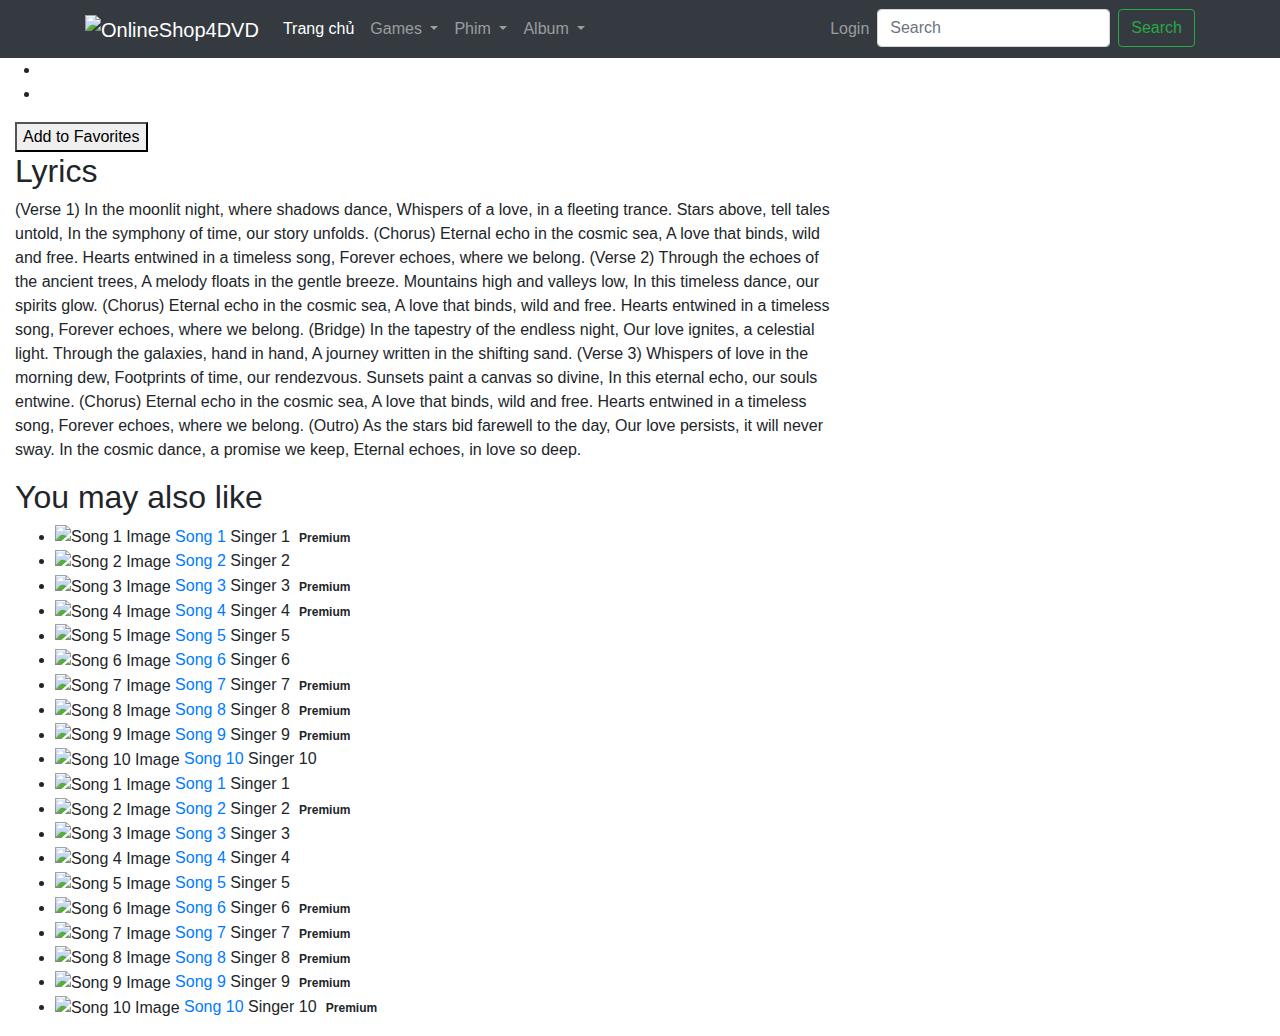
==== commit 0b0e480a: "Add Favorites Update" ====
--- a/FRONTEND/music.html
+++ b/FRONTEND/music.html
@@ -85,12 +85,6 @@
         <ul class="amazingaudioplayer-audios">
             <li data-artist="" data-title="No Sugar Coated Love" data-album="" data-info="Tape Machine" data-image="https://th.bing.com/th/id/OIP.Vtxy0FjT_EfudI4cQk1kzAHaE8?rs=1&pid=ImgDetMain" data-duration="">
                 <div class="amazingaudioplayer-source" data-src="/audioplayerengine/x2mate.com - Tape Machines feat. Jowen - No Sugar Coated Love (128 kbps).mp3" data-type="audio/mpeg"></div>
-                <label class="add-fav">
-                    <input type="checkbox" />
-                    <i class="icon-heart">
-                      <i class="icon-plus-sign"></i>
-                    </i>
-                </label>
             </li>
             <li data-artist="" data-title="A Drop Of Water" data-album="" data-info="Tape Machine" data-image="https://th.bing.com/th/id/R.b16638e30110829994f90f11f3bcbe2d?rik=esurmGY%2b%2b2frrQ&riu=http%3a%2f%2fweneedfun.com%2fwp-content%2fuploads%2f2016%2f01%2fFlower-Pictures-112.jpg&ehk=CZgUEWCwYR64gOxpwuuPpP3x3euj7Cj2jDks%2foHVkLQ%3d&risl=&pid=ImgRaw&r=0" data-duration="">
                 <div class="amazingaudioplayer-source" data-src="/audioplayerengine/yt1s.com - A Drop of Water.mp3" data-type="audio/mpeg"></div>
@@ -100,6 +94,7 @@
       </div>        
       <div id="lyrics-and-list">
           <div id="lyrics", class="col-lg-8 col-md-12 col-sm-12">
+              <button class="add-favorite-btn sticky-top" onclick="toggleFavorite()">Add to Favorites</button>
               <h2>Lyrics</h2>
               <p>
                 (Verse 1)
@@ -148,8 +143,27 @@
                 As the stars bid farewell to the day,
                 Our love persists, it will never sway.
                 In the cosmic dance, a promise we keep,
-                Eternal echoes, in love so deep.</p>
+                Eternal echoes, in love so deep.
+               </p>
           </div>
+          <script>
+            function toggleFavorite() {
+                var button = document.querySelector('.add-favorite-btn');
+                if (button.classList.contains('favorited')) {
+                    // If already favorited, remove the 'favorited' class and update button style and text
+                    button.classList.remove('favorited');
+                    button.classList.remove('btn-danger');
+                    button.innerText = 'Add to Favorites';
+                    alert("Removed from Favorites");
+                } else {
+                    // If not favorited, add the 'favorited' class and update button style and text
+                    button.classList.add('favorited');
+                    button.classList.add('btn-danger');
+                    button.innerText = 'Remove from Favorites';
+                    alert("Added to Favorites");
+                }
+            }
+          </script>
           <div id="song-list", class="col-lg-4 col-md-12 col-sm-12">
             <h2>You may also like</h2>
             <ul>
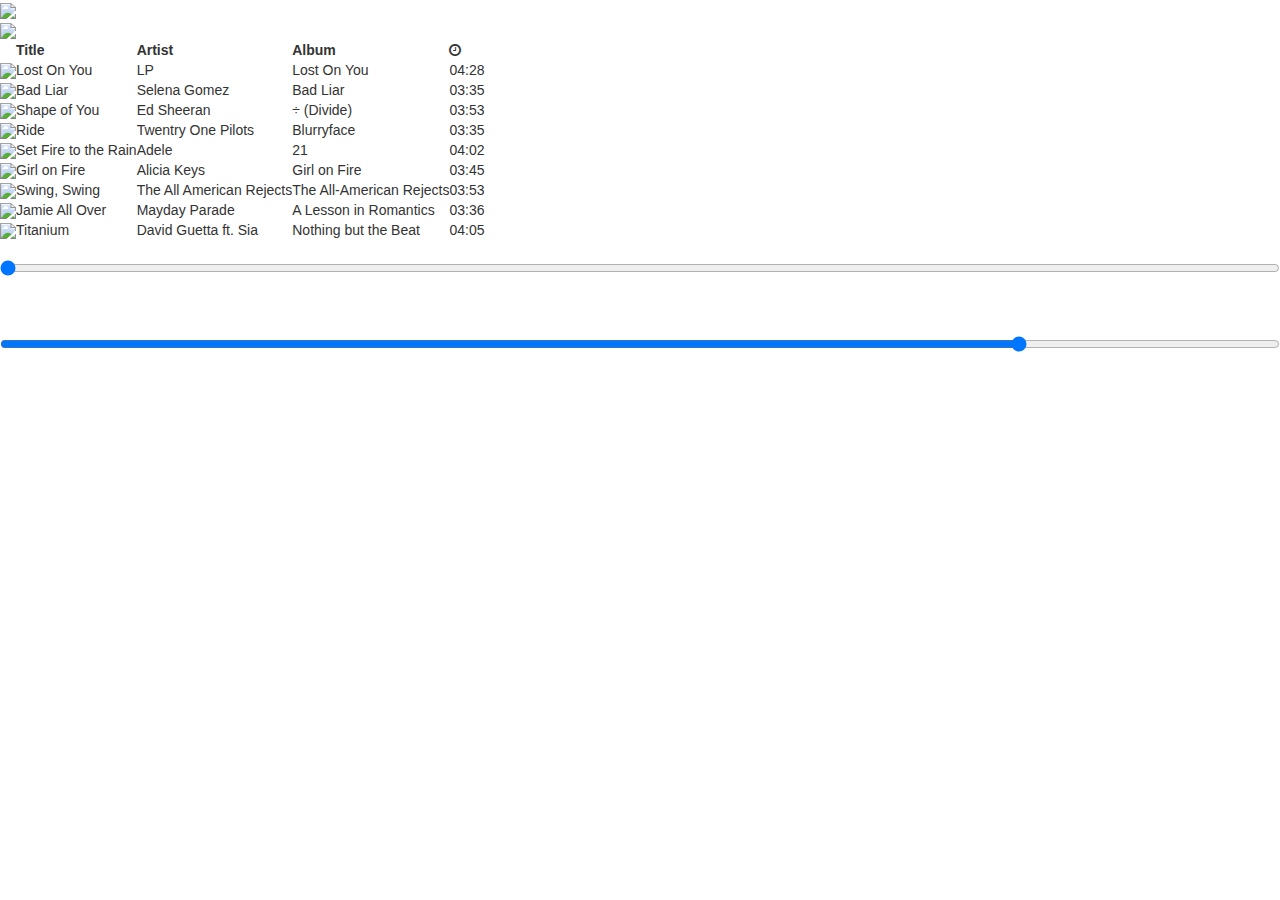
==== commit ca70ddd4: "Music Update [Do not Access music 2]" ====
--- a/FRONTEND/music.html
+++ b/FRONTEND/music.html
@@ -9,92 +9,686 @@
     <script src="https://cdn.jsdelivr.net/npm/popper.js@1.16.0/dist/umd/popper.min.js"></script>
     <script src="https://cdn.jsdelivr.net/npm/bootstrap@4.6.0/dist/js/bootstrap.min.js"></script>
     <link rel="stylesheet" href="/css/music.css">
-
+    <link href="//netdna.bootstrapcdn.com/bootstrap/3.0.0/css/bootstrap.min.css" rel="stylesheet">
     <!-- Audio Section -->
-    <script src="/audioplayerengine/jquery.js"></script>
-    <script src="/audioplayerengine/amazingaudioplayer.js"></script>
-    <link rel="stylesheet" type="text/css" href="/audioplayerengine/initaudioplayer-1.css">
-    <script src="/audioplayerengine/initaudioplayer-1.js"></script>
+    <link rel="stylesheet" href="https://cdnjs.cloudflare.com/ajax/libs/font-awesome/4.7.0/css/font-awesome.min.css">
 </head>
 <body>
-  <nav class="navbar navbar-expand-md navbar-dark bg-dark">
-    <div class="container">
-        <!-- Logo -->
-        <a class="navbar-brand" href="#">
-            <img src="/path/to/your/logo.png" alt="OnlineShop4DVD" height="30">
-        </a>
-        <!-- Responsive Navbar Toggler -->
-        <button class="navbar-toggler" type="button" data-toggle="collapse" data-target="#navbarNav"
-            aria-controls="navbarNav" aria-expanded="false" aria-label="Toggle navigation">
-            <span class="navbar-toggler-icon"></span>
-        </button>
-        <!-- Navbar Links -->
-        <div class="collapse navbar-collapse" id="navbarNav">
-            <ul class="navbar-nav mr-auto">
-                <li class="nav-item active">
-                    <a class="nav-link" href="/">Trang chủ</a>
-                </li>
-                <!-- Games Dropdown Menu -->
-                <li class="nav-item dropdown">
-                    <a class="nav-link dropdown-toggle" href="#" id="gamesDropdown" role="button"
-                        data-toggle="dropdown" aria-haspopup="true" aria-expanded="false"> Games </a>
-                    <div class="dropdown-menu" aria-labelledby="gamesDropdown">
-                        <a class="dropdown-item" href="/action-games">Action</a>
-                        <a class="dropdown-item" href="/rpg-games">Simulation</a>
-                    </div>
-                </li>
-                <!-- Phim Dropdown Menu -->
-                <li class="nav-item dropdown">
-                    <a class="nav-link dropdown-toggle" href="#" id="phimDropdown" role="button"
-                        data-toggle="dropdown" aria-haspopup="true" aria-expanded="false"> Phim </a>
-                    <div class="dropdown-menu" aria-labelledby="phimDropdown">
-                        <a class="dropdown-item" href="/action-movies">Action</a>
-                        <a class="dropdown-item" href="/drama-movies">Sci-fi</a>
-                    </div>
-                </li>
-                <!-- Album Dropdown Menu -->
-                <li class="nav-item dropdown">
-                    <a class="nav-link dropdown-toggle" href="#" id="albumDropdown" role="button"
-                        data-toggle="dropdown" aria-haspopup="true" aria-expanded="false"> Album </a>
-                    <div class="dropdown-menu" aria-labelledby="albumDropdown">
-                        <a class="dropdown-item" href="/rock-albums">Rock</a>
-                        <a class="dropdown-item" href="/pop-albums">Pop</a>
-                        <a class="dropdown-item" href="/vpop-albums">VPop</a>
-                    </div>
-                </li>
-            </ul>
-            <!-- Navbar Buttons -->
-            <ul class="navbar-nav">
-                <li class="nav-item">
-                    <a class="nav-link" href="/login">Login</a>
-                </li>
-                <li class="nav-item">
-                    <form class="form-inline my-2 my-lg-0">
-                        <input class="form-control mr-sm-2" type="search" placeholder="Search"
-                            aria-label="Search">
-                        <button class="btn btn-outline-success my-2 my-sm-0" type="submit">Search</button>
-                    </form>
-                </li>
-            </ul>
-        </div>
-    </div>
-  </nav>
 
     <div id="music-player">
-      <div id="amazingaudioplayer-1" style="display:block;position:relative;width:100%;height:auto;margin:0px auto 0px;">
-        <ul class="amazingaudioplayer-audios">
-            <li data-artist="" data-title="No Sugar Coated Love" data-album="" data-info="Tape Machine" data-image="https://th.bing.com/th/id/OIP.Vtxy0FjT_EfudI4cQk1kzAHaE8?rs=1&pid=ImgDetMain" data-duration="">
-                <div class="amazingaudioplayer-source" data-src="/audioplayerengine/x2mate.com - Tape Machines feat. Jowen - No Sugar Coated Love (128 kbps).mp3" data-type="audio/mpeg"></div>
-            </li>
-            <li data-artist="" data-title="A Drop Of Water" data-album="" data-info="Tape Machine" data-image="https://th.bing.com/th/id/R.b16638e30110829994f90f11f3bcbe2d?rik=esurmGY%2b%2b2frrQ&riu=http%3a%2f%2fweneedfun.com%2fwp-content%2fuploads%2f2016%2f01%2fFlower-Pictures-112.jpg&ehk=CZgUEWCwYR64gOxpwuuPpP3x3euj7Cj2jDks%2foHVkLQ%3d&risl=&pid=ImgRaw&r=0" data-duration="">
-                <div class="amazingaudioplayer-source" data-src="/audioplayerengine/yt1s.com - A Drop of Water.mp3" data-type="audio/mpeg"></div>
-            </li>
-            <!-- foreach -->
-        </ul>
-      </div>        
-      <div id="lyrics-and-list">
+      <div class="audio-player">
+        <section id="art">
+            <div class="player">
+              <img>
+            </div>
+            <div class="wide">
+              <img>
+            </div>
+          </section>
+          
+          <section id="playlist">
+            <table id="playlist" class="no-select">
+              <thead>
+                <th>&nbsp;</th>
+                <th>Title</th>
+                <th>Artist</th>
+                <th>Album</th>
+                <th><span class="fa fa-clock-o"></span></th>
+              </thead>
+              <tbody></tbody>
+            </table>
+          </section>
+          
+          <footer id="interactions", style="color: white;">
+            <div class="tracking-wrap">
+              <span class="song-current-time">--:--</span>
+              <input class="tracking-slider range" type="range" min="0" value="0" step="1">
+              <span class="song-length">--:--</span>
+            </div>
+            
+            <div class="controls-bar">
+              <section id="controls">
+                <span class="fa fa-random shuffle"></span>
+                <span class="fa fa-fast-backward previous"></span>
+                <span class="fa fa-play play-pause"></span>
+                <span class="fa fa-fast-forward next"></span>
+                <span class="fa fa-repeat repeat on"></span>
+              </section>
+              
+              <div id="volume">
+                <span class="fa fa-volume-down"></span>
+                <input class="volume-slider range" type="range" max="1" min="0" step="0.01" value="0.8">
+                <span class="fa fa-volume-up"></span>
+              </div>
+            </div>
+          </footer>
+          
+          <audio id="player"></audio>
+      </div>
+      <script src="https://cdnjs.cloudflare.com/ajax/libs/underscore.js/1.13.1/underscore-min.js"></script>
+      <script>
+        'use strict';
+
+        /**
+         * A music player ... cause why not.
+         * Hotkeys:
+         *   a - previous
+         *   d / n - next
+         *   s / p - play / pause
+         *   e / r - repeat
+         *   q - shuffle
+         *
+         * @author Holly Springsteen
+         */
+
+        const colors = {
+        aqua: {
+            25: '#A7DCCD',
+            50: '#5FBFA4',
+            80: '#2F7561',
+        },
+        metal: {
+            5: '#F3F3F1',
+            20: '#CFD0C8',
+            50: '#868975',
+            80: '#36372F',
+            90: '#272822',
+        },
+        };
+
+        // Control button elements
+        const buttons = {
+        shuffle: document.querySelector('#controls .shuffle'),
+        previous: document.querySelector('#controls .previous'),
+        playPause: document.querySelector('#controls .play-pause'),
+        next: document.querySelector('#controls .next'),
+        repeat: document.querySelector('#controls .repeat'),
+        };
+
+        // Range & Time elements
+        const songCurrentTime = document.querySelector('.song-current-time');
+        const songLength = document.querySelector('.song-length');
+        const trackingSlider = document.querySelector('.tracking-slider');
+        const volumeSlider = document.querySelector('.volume-slider');
+
+        // Art
+        const artPlayer = document.querySelector('#art .player');
+        const playerArt = document.querySelector('#art .player img');
+        const wideArt = document.querySelector('#art .wide img');
+
+        // Playlist
+        const playlistBody = document.querySelector('#playlist tbody');
+        let playlistPlay = document.querySelectorAll('#playlist .play-pause');
+        let listItems = document.querySelectorAll('#playlist tbdoy tr');
+
+        // Audio Element
+        const audio = document.getElementById('player');
+
+        // Base route for archive url
+        const archiveBase = 'http://archive.org/download/';
+
+        /**
+         * A base list of songs and the meta data for them.
+         *
+        {
+        title: '',
+        artist: '',
+        duration: 0,
+        album: {
+            title: '',
+            art: {
+            square: '',
+            wide: '',
+            },
+        },
+        url: `${archiveBase}`,
+        },
+        */
+        const songList = [
+        {
+            title: 'Lost On You',
+            artist: 'LP',
+            duration: 268,
+            album: {
+            title: 'Lost On You',
+            art: {
+                square: 'https://images.genius.com/bacae5471acb7b1a4ef445c92e049848.1000x1000x1.jpg',
+                wide: 'https://i.ytimg.com/vi/boeuk8N_Gsw/maxresdefault.jpg',
+            },
+            },
+            // Use the correct path to your local file or shared drive file
+            url: '/audioplayerengine/yt1s.com - A Drop of Water.mp3',
+        },
+        {
+            title: 'Bad Liar',
+            artist: 'Selena Gomez',
+            duration: 215,
+            album: {
+            title: 'Bad Liar',
+            art: {
+                square: 'http://coverlandia.net/sites/default/files/styles/music_artwork_page/public/artworks/music/231861497612215.jpg?itok=oX-DueHT',
+                wide: 'http://www.idolator.com/wp-content/uploads/sites/10/2017/05/selena-gomez-bad-liar-single-cover.jpg',
+            },
+            },
+            url: `${archiveBase}/01BadLiar/01 Bad Liar.mp3`,
+        },
+        {
+            title: 'Shape of You',
+            artist: 'Ed Sheeran',
+            duration: 233,
+            album: {
+            title: '÷ (Divide)',
+            art: {
+                square: 'http://streamd.hitparade.ch/cdimages/ed_sheeran-%C3%B7_[divide]_a_1.jpg',
+                wide: 'http://cdn2.hercampus.com/maxresdefault_0_34.jpg',
+            },
+            },
+            url: `${archiveBase}/EdSheeranShapeOfYouOfficialLyricVideo.imack.co/Ed_Sheeran_-_Shape_Of_You_Official_Lyric_Video.imack_.co_.mp3`,
+        },
+        {
+            title: 'Ride',
+            artist: 'Twentry One Pilots',
+            duration: 215,
+            album: {
+            title: 'Blurryface',
+            art: {
+                square: 'https://images-na.ssl-images-amazon.com/images/I/71Vl-qLrVtL._SL1203_.jpg',
+                wide: 'https://garagemusicnews.files.wordpress.com/2015/05/gngxf0f.png',
+            },
+            },
+            url: `${archiveBase}/Twenty_one_pilots_ride_/twenty_one_pilots_ride_(NaitiMP3.ru).mp3`,
+        },
+        {
+            title: 'Set Fire to the Rain',
+            artist: 'Adele',
+            duration: 242,
+            album: {
+            title: '21',
+            art: {
+                square: 'http://fontmeme.com/images/21-by-Adele.jpg',
+                wide: 'http://4.bp.blogspot.com/-TwEpqLGkEm0/T37Yb8-Fq4I/AAAAAAAAEBQ/aje5H832afw/s1600/adele+21+(1).jpg',
+            },
+            },
+            url: `${archiveBase}/azeplaylist/Adele%20-%20Set%20Fire%20to%20the%20Rain%20Lyrics.mp3`,
+        },
+        {
+            title: 'Girl on Fire',
+            artist: 'Alicia Keys',
+            duration: 225,
+            album: {
+            title: 'Girl on Fire',
+            art: {
+                square: 'http://hiphop-n-more.com/wp-content/uploads/2012/08/alicia-keys-girl-on-fire-single.jpg',
+                wide: 'http://staticpopopics.popopics.com/uploads/original/alicia_keys_girl_on_fire-wallpaper-1920x1200.jpg',
+            },
+            },
+            url: `${archiveBase}/azeplaylist/Alicia%20Keys%20-%20Girl%20On%20Fire%20%28Lyrics%29.mp3`,
+        },
+        {
+            title: 'Swing, Swing',
+            artist: 'The All American Rejects',
+            duration: 233,
+            album: {
+            title: 'The All-American Rejects',
+            art: {
+                square: 'https://upload.wikimedia.org/wikipedia/en/a/a6/AAR-AAR.JPG',
+                wide: 'http://s10.postimg.org/qjki5zf1l/The_All_American_Rejects_the_all_american_reject.jpg',
+            },
+            },
+            url: `${archiveBase}/azeplaylist/All%20American%20Rejects%20-%20Swing%20Swing.mp3`,
+        },
+        {
+            title: 'Jamie All Over',
+            artist: 'Mayday Parade',
+            duration: 216,
+            album: {
+            title: 'A Lesson in Romantics',
+            art: {
+                square: 'https://upload.wikimedia.org/wikipedia/en/5/53/Mpalircover.jpg',
+                wide: 'http://fc08.deviantart.net/fs71/i/2012/347/3/b/a_lesson_in_romantics_1600x900_hd_wallpaper_by_cheapthrillsglmrklls-d5nypir.jpg',
+            },
+            },
+            url: `${archiveBase}/azeplaylist/Mayday%20Parade%20-%20Jamie%20All%20Over.mp3`,
+        },
+        {
+            title: 'Titanium',
+            artist: 'David Guetta ft. Sia',
+            duration: 245,
+            album: {
+            title: 'Nothing but the Beat',
+            art: {
+                square: 'http://4.bp.blogspot.com/-HJ1iG3uzVn8/TgSLn6uwRXI/AAAAAAAAAJg/qkaGRP4Lg2Q/s1600/David-Guetta-Nothing-But-The-Beat-Official-Album-Cover.jpg',
+                wide: 'https://kssunews.files.wordpress.com/2011/08/davidguetta.jpg',
+            },
+            },
+            url: `${archiveBase}/azeplaylist/David%20Guetta%20feat.%20Sia%20-%20Titanium.mp3`,
+        },
+        ];
+
+        /**
+         * Based on the class list for a given element toggle the class(es) received.
+         * Can accept both string with classes separated by spaces and an array of classes.
+         *
+         * @param {} element The dom element for which to toggle classes.
+         * @param {string|string[]} classes The classes to be toggled on or off.
+         */
+        function toggleClasses(element, classes) {
+        const currentClasses = new Set(element.classList);
+        // Separate string formatted classes into an array or accept array param
+        const newClasses = (_.isString(classes)) ? classes.split(' ') : classes;
+
+        for (const className of newClasses) {
+            if (currentClasses.has(className)) {
+            element.classList.remove(className);
+            } else {
+            element.classList.add(className);
+            }
+        }
+        }
+
+        /**
+         * Toggle a boolean value.
+         *
+         * @param {boolean} boolean The boolean value to be toggled true or false.
+         * @return {boolean} Returns the opposite boolean value to the received.
+         */
+        function toggleBoolean(boolean) {
+        return (!boolean);
+        }
+
+        /**
+         * Convert seconds into a usable format for time.
+         *
+         * @param {number|string} seconds The amount of seconds to convert.
+         * @return {string} Returns a time formatted string (--:--:--).
+         */
+        function secondsToHms(seconds) {
+        const time = {
+            hours: String(Math.floor(Number(seconds) / 3600)),
+            minutes: String(Math.floor(Number(seconds) % 3600 / 60)),
+            seconds: String(Math.floor(Number(seconds) % 3600 % 60)),
+        };
+
+        if (time.hours && time.hours < 10) {
+            time.hours = `0${time.hours}`;
+        }
+        if (time.minutes && time.minutes < 10) {
+            time.minutes = `0${time.minutes}`;
+        }
+        if (time.seconds && time.seconds < 10) {
+            time.seconds = `0${time.seconds}`;
+        }
+
+        if (time.hours !== '00') {
+            return `${time.hours}:${time.minutes}:${time.seconds}`;
+        } else {
+            return `${time.minutes}:${time.seconds}`;
+        }
+        }
+
+        /**
+         * The base setup for any given audio player.
+         */
+        class Player {
+        constructor() {
+            this.playing = (new Set(buttons.playPause.classList).has('on'));
+            this.shuffle = (new Set(buttons.shuffle.classList).has('on'));
+            this.repeat = (new Set(buttons.repeat.classList).has('on'));
+
+            this.songIndex = 0;
+            this.previousSong = songList.length - 1;
+
+            this.song = songList[this.songIndex];
+
+            this.randomOrder = new Set();
+            this.randomIndex = 0;
+
+            this.volume = 0.8;
+        }
+
+        /**
+         * Update the meta data for the current song.
+         *
+         * @param {number} songIndex Optional param to force set the index of the song.
+         */
+        updateSong(songIndex) {
+            this.previousSong = this.songIndex;
+            this.songIndex = songIndex || this.songIndex;
+            this.song = songList[this.songIndex];
+            const song = this.song;
+
+            audio.src = song.url;
+            trackingSlider.value = 0;
+            this.updateSongRangeValues();
+            songLength.innerHTML = secondsToHms(song.duration);
+            trackingSlider.max = song.duration;
+
+            playerArt.src = song.album.art.square;
+            wideArt.src = song.album.art.wide;
+
+            document.querySelector(`tr[data-index="${this.previousSong}"]`).classList.remove('playing');
+            toggleClasses(document.querySelector(`tr[data-index="${this.songIndex}"]`), 'playing');
+        }
+
+        /**
+         * Play the audio.
+         */
+        play() {
+            audio.play();
+        }
+
+        /**
+         * Pause the audio.
+         */
+        pause() {
+            audio.pause();
+        }
+
+        /**
+         * Seek in the audio, update the time based on range value selected.
+         */
+        seek() {
+            audio.currentTime = Number(trackingSlider.value);
+            songCurrentTime.innerHTML = secondsToHms(audio.currentTime);
+        }
+
+        /**
+         * Update the range values based on the current time in the song.
+         */
+        updateSongRangeValues() {
+            const value = (trackingSlider.value / this.song.duration) * 100;
+            const buffer = 0;
+
+            songCurrentTime.innerHTML = secondsToHms(trackingSlider.value);
+
+            trackingSlider.style.background = `linear-gradient(to right, ${colors.aqua[50]} 0%, ${colors.aqua[50]} ${value}%, ${colors.metal[50]} ${value}%, ${colors.metal[50]} ${buffer}%, ${colors.metal[80]} ${buffer}%, ${colors.metal[80]} 100%)`;
+        }
+
+        /**
+         * Adjust the volume.
+         */
+        adjustVolume() {
+            const {value} = volumeSlider;
+            const buffer = 0;
+
+            audio.volume = value;
+
+            volumeSlider.style.background = `linear-gradient(to right, ${colors.aqua[80]} 0%, ${colors.aqua[80]} ${value * 100}%, ${colors.metal[50]} ${value * 100}%, ${colors.metal[50]} ${buffer}%, ${colors.metal[80]} ${buffer}%, ${colors.metal[80]} 100%)`;
+        }
+        }
+
+        /**
+         * The setup for any set of controls for the player.
+         */
+        class Controls extends Player {
+        /**
+         * Play or pause the current list item.
+         */
+        playPause() {
+            this.playing = toggleBoolean(this.playing);
+            toggleClasses(buttons.playPause, 'on fa-play fa-pause');
+            toggleClasses(artPlayer, 'playing');
+
+            const currentClasses = new Set(buttons.playPause.classList);
+
+            if (currentClasses.has('on')) {
+            this.play();
+            } else {
+            this.pause();
+            }
+        }
+
+        /**
+         * Go to the next item in the list.
+         */
+        next() {
+            this.previousSong = this.songIndex;
+            let playNext = true;
+
+            toggleClasses(document.querySelector(`tr[data-index="${this.songIndex}"]`), 'playing');
+
+            if (this.shuffle) {
+            this.randomIndex++;
+
+            if (this.randomIndex >= this.randomOrder.size) {
+                this.randomIndex = 0;
+
+                playNext = (this.repeat);
+            }
+
+            this.songIndex = Array.from(this.randomOrder)[this.randomIndex];
+            } else {
+            this.songIndex++;
+
+            if (this.songIndex >= songList.length) {
+                this.songIndex = 0;
+
+                playNext = (this.repeat);
+            }
+            }
+
+            this.updateSong();
+
+            if (this.playing) {
+            if (playNext) {
+                this.play();
+            } else {
+                this.playPause();
+            }
+            }
+        }
+
+        /**
+         * Go to the previous item in the list.
+         */
+        previous() {
+            toggleClasses(document.querySelector(`tr[data-index="${this.songIndex}"]`), 'playing');
+
+            if (this.shuffle) {
+            if (this.randomIndex === 0) {
+                this.randomIndex = this.randomOrder.size;
+            }
+            this.randomIndex--;
+
+            this.songIndex = Array.from(this.randomOrder)[this.randomIndex];
+            } else {
+            if (this.songIndex === 0) {
+                this.songIndex = songList.length;
+            }
+            this.songIndex--;
+            }
+
+            this.updateSong();
+
+            if (this.playing) {
+            this.play();
+            }
+        }
+
+        /**
+         * Shuffle the list, play in a random order.
+         */
+        toggleShuffle() {
+            this.shuffle = toggleBoolean(this.shuffle);
+            toggleClasses(buttons.shuffle, 'on');
+            const currentClasses = new Set(buttons.shuffle.classList);
+
+            if (currentClasses.has('on')) {
+            this.randomOrder = new Set();
+            this.randomIndex = 0;
+
+            let randomIndex = this.songIndex;
+
+            for (let index = 0; index < songList.length; index++) {
+                // While loop to ensure that the index being added to the random order is unique, else changes the index value
+                while (this.randomOrder.has(randomIndex)) {
+                randomIndex = Math.floor(Math.random() * songList.length);
+                }
+
+                this.randomOrder.add(randomIndex);
+            }
+            }
+        }
+
+        /**
+         * Repeat/loop the list that is currently playing.
+         */
+        toggleRepeat() {
+            this.repeat = toggleBoolean(this.repeat);
+            toggleClasses(buttons.repeat, 'on');
+        }
+        }
+
+
+        // Instantiate the controls
+        const controls = new Controls();
+
+        // Add event listeners for the buttons
+        buttons.playPause.addEventListener('click', () => {
+        controls.playPause();
+        });
+        buttons.next.addEventListener('click', () => {
+        controls.next();
+        });
+        buttons.previous.addEventListener('click', () => {
+        controls.previous();
+        });
+        buttons.shuffle.addEventListener('click', () => {
+        controls.toggleShuffle();
+        });
+        buttons.repeat.addEventListener('click', () => {
+        controls.toggleRepeat();
+        });
+
+
+        audio.onended = () => {
+        // Once a song is over play next song.
+        controls.next();
+        };
+        audio.ontimeupdate = () => {
+        trackingSlider.value = audio.currentTime;
+        controls.updateSongRangeValues();
+        };
+
+        // Update the range values on change or moving the scrubber.
+        trackingSlider.addEventListener('change', () => {
+        controls.updateSongRangeValues();
+        controls.seek();
+        });
+        trackingSlider.addEventListener('mousemove', () => {
+        controls.updateSongRangeValues();
+        });
+
+        volumeSlider.addEventListener('change', () => {
+        controls.adjustVolume();
+        });
+        volumeSlider.addEventListener('mousemove', () => {
+        controls.adjustVolume();
+        });
+
+        // That's right ... hotkeys!
+        document.onkeypress = (event) => {
+        switch (event.keyCode) {
+            // a - previous
+            case 97: {
+            controls.previous();
+            break;
+            }
+            // d / n - next
+            case 100:
+            case 110: {
+            controls.next();
+            break;
+            }
+            // s / p - play / pause
+            case 115:
+            case 112: {
+            controls.playPause();
+            break;
+            }
+            // e / r - repeat
+            case 101:
+            case 114: {
+            controls.toggleRepeat();
+            break;
+            }
+            // q - shuffle
+            case 113: {
+            controls.toggleShuffle();
+            break;
+            }
+        }
+        };
+
+
+        /**
+         * Build the playlist from the give array of songs.
+         */
+        function buildPlaylist() {
+        // Add the songs to the dom
+        let html = '';
+        songList.forEach((song, index) => {
+            html += `
+                <tr data-index="${index}">
+                <td class="play-pause"><img src="${song.album.art.square}"></td>
+                <td>${song.title}</td>
+                <td>${song.artist}</td>
+                <td>${song.album.title}</td>
+                <td>${secondsToHms(song.duration)}</td>
+                </tr>
+                `;
+            });
+        playlistBody.innerHTML = html;
+
+        // Update the list items
+        listItems = document.querySelectorAll('#playlist tbody tr');
+        playlistPlay = document.querySelectorAll('#playlist .play-pause');
+
+        // Add event listeners to the list items
+        for (const listItem of listItems) {
+            listItem.addEventListener('click', (event) => {
+            const songIndex = event.target.parentElement.dataset.index;
+            controls.updateSong(songIndex);
+
+            if (controls.playing) {
+                controls.play();
+            }
+            });
+
+            listItem.addEventListener('dblclick', (event) => {
+            event.preventDefault();
+            event.stopPropagation();
+
+            if (!controls.playing) {
+                controls.playPause();
+            }
+            });
+        }
+
+        for (const playlistPlayButton of playlistPlay) {
+            playlistPlayButton.addEventListener('click', (event) => {
+            if (!controls.playing) {
+                controls.playPause();
+            }
+            });
+        }
+        }
+
+
+        // Initiate the setup.
+        window.onload = () => {
+        buildPlaylist();
+        controls.updateSong();
+        controls.adjustVolume();
+        };
+      </script>
+      <!-- <div id="lyrics-and-list">
           <div id="lyrics", class="col-lg-8 col-md-12 col-sm-12">
-              <button class="add-favorite-btn sticky-top" onclick="toggleFavorite()">Add to Favorites</button>
+              <div class="custom-checkbox btn btn-primary" onclick="toggleFavorite()">
+                <input type="checkbox" id="id-of-input" hidden/>
+                <i class="glyphicon glyphicon-star"></i>
+                <span>Favorite</span>
+              </div>              
               <h2>Lyrics</h2>
               <p>
                 (Verse 1)
@@ -148,18 +742,19 @@
           </div>
           <script>
             function toggleFavorite() {
-                var button = document.querySelector('.add-favorite-btn');
-                if (button.classList.contains('favorited')) {
-                    // If already favorited, remove the 'favorited' class and update button style and text
-                    button.classList.remove('favorited');
-                    button.classList.remove('btn-danger');
-                    button.innerText = 'Add to Favorites';
+                var checkbox = document.querySelector('.custom-checkbox input[type="checkbox"]');
+                var starIcon = document.querySelector('.custom-checkbox .glyphicon-star');
+                var isChecked = checkbox.checked;
+
+                if (isChecked) {
+                    // If already favorited, remove the 'favorited' class and update star icon style
+                    checkbox.checked = false;
+                    starIcon.style.opacity = 0;
                     alert("Removed from Favorites");
                 } else {
-                    // If not favorited, add the 'favorited' class and update button style and text
-                    button.classList.add('favorited');
-                    button.classList.add('btn-danger');
-                    button.innerText = 'Remove from Favorites';
+                    // If not favorited, add the 'favorited' class and update star icon style
+                    checkbox.checked = true;
+                    starIcon.style.opacity = 1;
                     alert("Added to Favorites");
                 }
             }
@@ -332,23 +927,7 @@
               const progressPercentage = (audio.currentTime / audio.duration) * 100;
               playtimeProgress.style.width = `${progressPercentage}%`;
           });
-
-          const volumeButton = document.getElementById('volumeButton');
-          const loopButton = document.getElementById('loopButton');
-          const favoritesButton = document.getElementById('favoritesButton');
-
-          volumeButton.addEventListener('click', () => {
-              // Chức năng cho volume
-          });
-
-          loopButton.addEventListener('click', () => {
-              // Chức năng cho vòng lặp
-          });
-
-          favoritesButton.addEventListener('click', () => {
-              // Chức năng thêm vào favorites
-          });
-      </script>
+      </script> -->
     </div>
 </body>
 </html>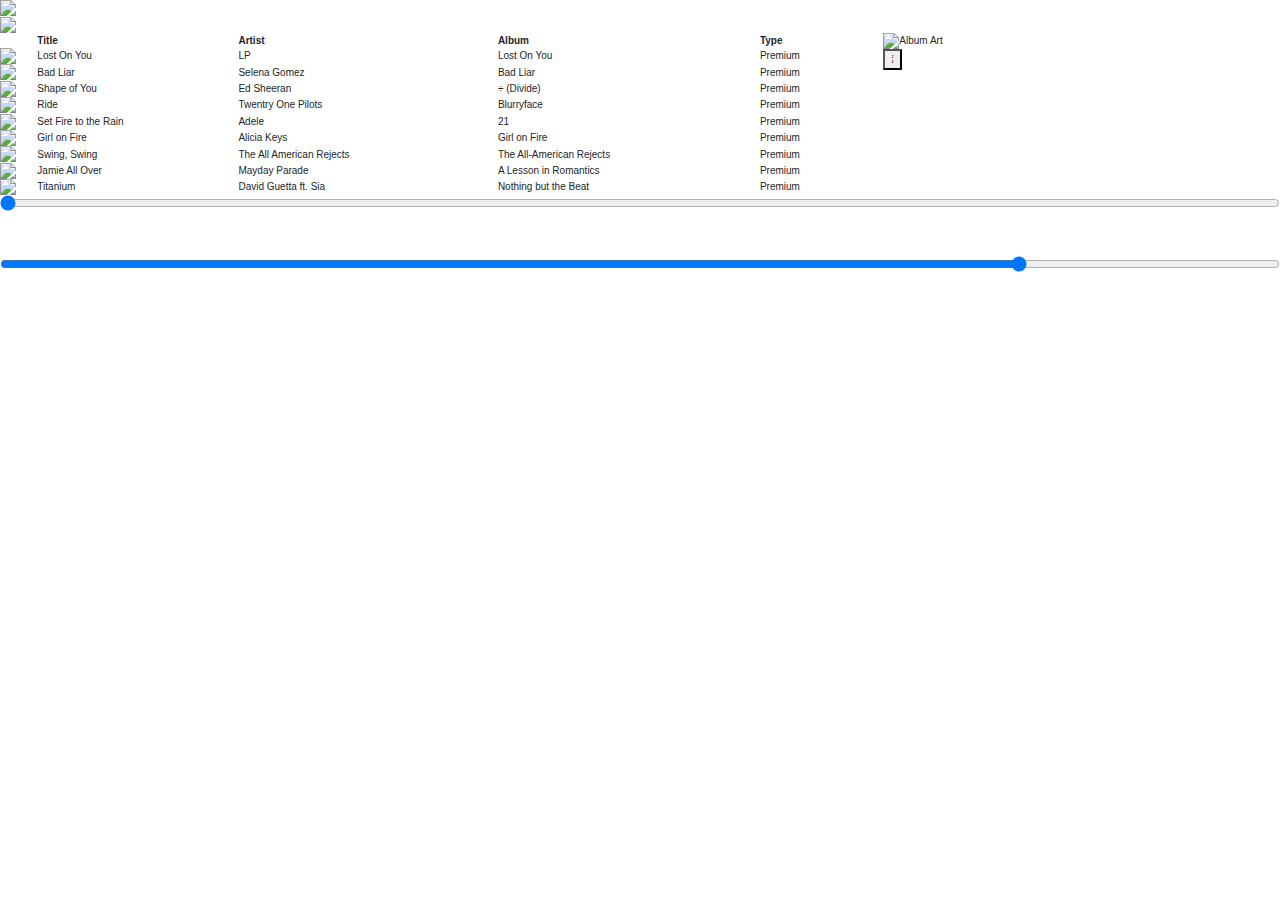
==== commit ead3ec7b: "Music Update" ====
--- a/FRONTEND/music.html
+++ b/FRONTEND/music.html
@@ -4,16 +4,83 @@
     <meta charset="UTF-8">
     <meta name="viewport" content="width=device-width, initial-scale=1.0">
     <title>MUSIC - OnlineShop4DVD</title>
-    <link rel="stylesheet" href="https://cdn.jsdelivr.net/npm/bootstrap@4.6.0/dist/css/bootstrap.min.css">
+    <!-- <link rel="stylesheet" href="https://cdn.jsdelivr.net/npm/bootstrap@4.6.0/dist/css/bootstrap.min.css">
     <script src="https://code.jquery.com/jquery-3.5.1.slim.min.js"></script>
-    <script src="https://cdn.jsdelivr.net/npm/popper.js@1.16.0/dist/umd/popper.min.js"></script>
-    <script src="https://cdn.jsdelivr.net/npm/bootstrap@4.6.0/dist/js/bootstrap.min.js"></script>
+    <script src="https://cdn.jsdelivr.net/npm/popper.js@1.16.0/dist/umd/popper.min.js"></script> -->
+    <!-- <script src="https://cdn.jsdelivr.net/npm/bootstrap@4.6.0/dist/js/bootstrap.min.js"></script> -->
     <link rel="stylesheet" href="/css/music.css">
     <link href="//netdna.bootstrapcdn.com/bootstrap/3.0.0/css/bootstrap.min.css" rel="stylesheet">
+    <link href="https://cdn.jsdelivr.net/npm/bootstrap@5.0.0-beta1/dist/css/bootstrap.min.css" rel="stylesheet" integrity="sha384-giJF6kkoqNQ00vy+HMDP7azOuL0xtbfIcaT9wjKHr8RbDVddVHyTfAAsrekwKmP1" crossorigin="anonymous">
+    <script src="https://cdn.jsdelivr.net/npm/bootstrap@5.0.0-beta1/dist/js/bootstrap.bundle.min.js" integrity="sha384-ygbV9kiqUc6oa4msXn9868pTtWMgiQaeYH7/t7LECLbyPA2x65Kgf80OJFdroafW" crossorigin="anonymous"></script>
     <!-- Audio Section -->
     <link rel="stylesheet" href="https://cdnjs.cloudflare.com/ajax/libs/font-awesome/4.7.0/css/font-awesome.min.css">
+    <script src="https://cdnjs.cloudflare.com/ajax/libs/underscore.js/1.13.1/underscore-min.js"></script>
+
+    <link rel="stylesheet" href="https://stackpath.bootstrapcdn.com/bootstrap/4.0.0/css/bootstrap.min.css" integrity="sha384-Gn5384xqQ1aoWXA+058RXPxPg6fy4IWvTNh0E263XmFcJlSAwiGgFAW/dAiS6JXm" crossorigin="anonymous">
+
+    <!-- jQuery and Popper.js -->
+    <script src="https://code.jquery.com/jquery-3.2.1.slim.min.js" integrity="sha384-KJ3o2DKtIkvYIK3UENzmM7KCkRr/rE9/Qpg6aAZGJwFDMVNA/GpGFF93hXpG5KkN" crossorigin="anonymous"></script>
+    <script src="https://cdnjs.cloudflare.com/ajax/libs/popper.js/1.12.9/umd/popper.min.js" integrity="sha384-ApNbgh9B+Y1QKtv3Rn7W3mgPxhU9K/ScQsAP7hUibX39j7fakFPskvXusvfa0b4Q" crossorigin="anonymous"></script>
+
+    <!-- Bootstrap JS -->
+    <script src="https://stackpath.bootstrapcdn.com/bootstrap/4.0.0/js/bootstrap.min.js" integrity="sha384-JZR6Spejh4U02d8jOt6vLEHfe/JQGiRRSQQxSfFWpi1MquVdAyjUar5+76PVCmYl" crossorigin="anonymous"></script>
 </head>
 <body>
+    <div class="modal fade" id="lyricsModal" tabindex="-1" role="dialog" aria-labelledby="exampleModalLongTitle" aria-hidden="true">
+        <div class="modal-dialog" role="document">
+            <div class="modal-content">
+            <div class="modal-body">
+                (Verse 1)
+                In the moonlit night, where shadows dance,
+                Whispers of a love, in a fleeting trance.
+                Stars above, tell tales untold,
+                In the symphony of time, our story unfolds.
+                
+                (Chorus)
+                Eternal echo in the cosmic sea,
+                A love that binds, wild and free.
+                Hearts entwined in a timeless song,
+                Forever echoes, where we belong.
+                
+                (Verse 2)
+                Through the echoes of the ancient trees,
+                A melody floats in the gentle breeze.
+                Mountains high and valleys low,
+                In this timeless dance, our spirits glow.
+                
+                (Chorus)
+                Eternal echo in the cosmic sea,
+                A love that binds, wild and free.
+                Hearts entwined in a timeless song,
+                Forever echoes, where we belong.
+                
+                (Bridge)
+                In the tapestry of the endless night,
+                Our love ignites, a celestial light.
+                Through the galaxies, hand in hand,
+                A journey written in the shifting sand.
+                
+                (Verse 3)
+                Whispers of love in the morning dew,
+                Footprints of time, our rendezvous.
+                Sunsets paint a canvas so divine,
+                In this eternal echo, our souls entwine.
+                
+                (Chorus)
+                Eternal echo in the cosmic sea,
+                A love that binds, wild and free.
+                Hearts entwined in a timeless song,
+                Forever echoes, where we belong.
+                
+                (Outro)
+                As the stars bid farewell to the day,
+                Our love persists, it will never sway.
+                In the cosmic dance, a promise we keep,
+                Eternal echoes, in love so deep.
+            </div>
+            </div>
+        </div>
+    </div> 
 
     <div id="music-player">
       <div class="audio-player">
@@ -27,46 +94,87 @@
           </section>
           
           <section id="playlist">
-            <table id="playlist" class="no-select">
-              <thead>
-                <th>&nbsp;</th>
-                <th>Title</th>
-                <th>Artist</th>
-                <th>Album</th>
-                <th><span class="fa fa-clock-o"></span></th>
-              </thead>
-              <tbody></tbody>
+            <table id="playlist-table" class="no-select col-lg-8 col-md-8 col-sm-12">
+                <thead>
+                    <th>&nbsp;</th>
+                    <th>Title</th>
+                    <th>Artist</th>
+                    <th>Album</th>
+                    <th>Type</th>
+                </thead>
+                <tbody></tbody>
             </table>
-          </section>
+            <section id="album_info" class="col-lg-4 col-md-4 col-sm-12">
+                <div id="album-image" class="col-12">
+                    <!-- Album image goes here -->
+                    <img src="https://images.genius.com/bacae5471acb7b1a4ef445c92e049848.1000x1000x1.jpg" alt="Album Art">
+                </div>
+                <div id="album-buttons" class="col-12">
+                    <div class="dropdown">
+                        <button id="dots-button" class="dots-button" data-bs-toggle="dropdown">&#8286;</button>
+                        <ul class="dropdown-menu" id="dr-item">
+                            <li>
+                                <div class="custom-checkbox btn btn-secondary" onclick="toggleFavorite()">
+                                    <input type="checkbox" id="id-of-input" hidden/>
+                                    <i class="glyphicon glyphicon-star"></i>
+                                    <span>Add to Favorite</span>
+                                </div>  
+                            </li>
+                            <hr>
+                            <li><button type="button" class="btn btn-warning" data-toggle="modal" data-target="#lyricsModal">
+                                View Lyrics</button></li>
+                        </ul>
+                    </div>
+                    <script>
+                        function toggleFavorite() {
+                            var checkbox = document.querySelector('.custom-checkbox input[type="checkbox"]');
+                            var starIcon = document.querySelector('.custom-checkbox .glyphicon-star');
+                            var isChecked = checkbox.checked;
+            
+                            if (isChecked) {
+                                // If already favorited, remove the 'favorited' class and update star icon style
+                                checkbox.checked = false;
+                                starIcon.style.opacity = 0;
+                                alert("Removed from Favorites");
+                            } else {
+                                // If not favorited, add the 'favorited' class and update star icon style
+                                checkbox.checked = true;
+                                starIcon.style.opacity = 1;
+                                alert("Added to Favorites");
+                            }
+                        }
+                    </script>
+                </div>
+            </section>
+        </section>      
           
-          <footer id="interactions", style="color: white;">
-            <div class="tracking-wrap">
-              <span class="song-current-time">--:--</span>
-              <input class="tracking-slider range" type="range" min="0" value="0" step="1">
-              <span class="song-length">--:--</span>
+        <footer id="interactions", style="color: white;">
+        <div class="tracking-wrap">
+            <span class="song-current-time">--:--</span>
+            <input class="tracking-slider range" type="range" min="0" value="0" step="1">
+            <span class="song-length">--:--</span>
+        </div>
+        
+        <div class="controls-bar">
+            <section id="controls">
+            <span class="fa fa-random shuffle"></span>
+            <span class="fa fa-fast-backward previous"></span>
+            <span class="fa fa-play play-pause"></span>
+            <span class="fa fa-fast-forward next"></span>
+            <span class="fa fa-repeat repeat on"></span>
+            </section>
+            
+            <div id="volume">
+            <span class="fa fa-volume-down"></span>
+            <input class="volume-slider range" type="range" max="1" min="0" step="0.01" value="0.8">
+            <span class="fa fa-volume-up"></span>
             </div>
-            
-            <div class="controls-bar">
-              <section id="controls">
-                <span class="fa fa-random shuffle"></span>
-                <span class="fa fa-fast-backward previous"></span>
-                <span class="fa fa-play play-pause"></span>
-                <span class="fa fa-fast-forward next"></span>
-                <span class="fa fa-repeat repeat on"></span>
-              </section>
-              
-              <div id="volume">
-                <span class="fa fa-volume-down"></span>
-                <input class="volume-slider range" type="range" max="1" min="0" step="0.01" value="0.8">
-                <span class="fa fa-volume-up"></span>
-              </div>
-            </div>
-          </footer>
+        </div>
+        </footer>
           
-          <audio id="player"></audio>
-      </div>
-      <script src="https://cdnjs.cloudflare.com/ajax/libs/underscore.js/1.13.1/underscore-min.js"></script>
-      <script>
+        <audio id="player"></audio>
+    </div>
+    <script>
         'use strict';
 
         /**
@@ -148,7 +256,7 @@
         {
             title: 'Lost On You',
             artist: 'LP',
-            duration: 268,
+            duration: 0,
             album: {
             title: 'Lost On You',
             art: {
@@ -162,7 +270,7 @@
         {
             title: 'Bad Liar',
             artist: 'Selena Gomez',
-            duration: 215,
+            duration: 0,
             album: {
             title: 'Bad Liar',
             art: {
@@ -175,7 +283,7 @@
         {
             title: 'Shape of You',
             artist: 'Ed Sheeran',
-            duration: 233,
+            duration: 0,
             album: {
             title: '÷ (Divide)',
             art: {
@@ -188,7 +296,7 @@
         {
             title: 'Ride',
             artist: 'Twentry One Pilots',
-            duration: 215,
+            duration: 0,
             album: {
             title: 'Blurryface',
             art: {
@@ -201,7 +309,7 @@
         {
             title: 'Set Fire to the Rain',
             artist: 'Adele',
-            duration: 242,
+            duration: 0,
             album: {
             title: '21',
             art: {
@@ -214,7 +322,7 @@
         {
             title: 'Girl on Fire',
             artist: 'Alicia Keys',
-            duration: 225,
+            duration: 0,
             album: {
             title: 'Girl on Fire',
             art: {
@@ -227,7 +335,7 @@
         {
             title: 'Swing, Swing',
             artist: 'The All American Rejects',
-            duration: 233,
+            duration: 0,
             album: {
             title: 'The All-American Rejects',
             art: {
@@ -240,7 +348,7 @@
         {
             title: 'Jamie All Over',
             artist: 'Mayday Parade',
-            duration: 216,
+            duration: 0,
             album: {
             title: 'A Lesson in Romantics',
             art: {
@@ -253,7 +361,7 @@
         {
             title: 'Titanium',
             artist: 'David Guetta ft. Sia',
-            duration: 245,
+            duration: 0,
             album: {
             title: 'Nothing but the Beat',
             art: {
@@ -264,6 +372,31 @@
             url: `${archiveBase}/azeplaylist/David%20Guetta%20feat.%20Sia%20-%20Titanium.mp3`,
         },
         ];
+        // Function to get the duration of a song asynchronously
+        async function getSongDuration(url) {
+            const response = await fetch(url);
+            const buffer = await response.arrayBuffer();
+            const audioContext = new (window.AudioContext || window.webkitAudioContext)();
+            
+            return new Promise(resolve => {
+                audioContext.decodeAudioData(buffer, (audioBuffer) => {
+                    const duration = audioBuffer.duration;
+                    resolve(duration);
+                });
+            });
+        }
+
+        // Loop through each song and get the duration
+        songList.forEach(async (song) => {
+            const duration = await getSongDuration(song.url);
+            // Update the duration in seconds
+            song.duration = Math.round(duration);
+        });
+
+        // Add a delay or use a callback to ensure the asynchronous operations complete before using the duration
+        setTimeout(() => {
+            console.log(songList);
+        }, 2000); // You may need to adjust the delay based on the size of your audio files and network speed
 
         /**
          * Based on the class list for a given element toggle the class(es) received.
@@ -625,63 +758,63 @@
          * Build the playlist from the give array of songs.
          */
         function buildPlaylist() {
-        // Add the songs to the dom
-        let html = '';
-        songList.forEach((song, index) => {
-            html += `
-                <tr data-index="${index}">
-                <td class="play-pause"><img src="${song.album.art.square}"></td>
-                <td>${song.title}</td>
-                <td>${song.artist}</td>
-                <td>${song.album.title}</td>
-                <td>${secondsToHms(song.duration)}</td>
-                </tr>
-                `;
-            });
-        playlistBody.innerHTML = html;
-
-        // Update the list items
-        listItems = document.querySelectorAll('#playlist tbody tr');
-        playlistPlay = document.querySelectorAll('#playlist .play-pause');
-
-        // Add event listeners to the list items
-        for (const listItem of listItems) {
-            listItem.addEventListener('click', (event) => {
-            const songIndex = event.target.parentElement.dataset.index;
-            controls.updateSong(songIndex);
-
-            if (controls.playing) {
-                controls.play();
-            }
-            });
-
-            listItem.addEventListener('dblclick', (event) => {
-            event.preventDefault();
-            event.stopPropagation();
-
-            if (!controls.playing) {
-                controls.playPause();
-            }
-            });
-        }
-
-        for (const playlistPlayButton of playlistPlay) {
-            playlistPlayButton.addEventListener('click', (event) => {
-            if (!controls.playing) {
-                controls.playPause();
-            }
-            });
-        }
-        }
-
-
-        // Initiate the setup.
-        window.onload = () => {
-        buildPlaylist();
-        controls.updateSong();
-        controls.adjustVolume();
+            // Add the songs to the dom
+            let html = '';
+            songList.forEach((song, index) => {
+                html += `
+                        <tr data-index="${index}">
+                            <td class="play-pause"><img src="${song.album.art.square}"></td>
+                            <td>${song.title}</td>
+                            <td>${song.artist}</td>
+                            <td>${song.album.title}</td>
+                            <td><span class="premium-badge">Premium</span></td>
+                        </tr>
+                    `;
+                });
+            playlistBody.innerHTML = html;
+
+            // Update the list items
+            listItems = document.querySelectorAll('#playlist tbody tr');
+            playlistPlay = document.querySelectorAll('#playlist .play-pause');
+
+            // Add event listeners to the list items
+            for (const listItem of listItems) {
+                listItem.addEventListener('click', (event) => {
+                const songIndex = event.target.parentElement.dataset.index;
+                controls.updateSong(songIndex);
+
+                if (controls.playing) {
+                    controls.play();
+                }
+                });
+
+                listItem.addEventListener('dblclick', (event) => {
+                event.preventDefault();
+                event.stopPropagation();
+
+                if (!controls.playing) {
+                    controls.playPause();
+                }
+                });
+            }
+
+            for (const playlistPlayButton of playlistPlay) {
+                playlistPlayButton.addEventListener('click', (event) => {
+                if (!controls.playing) {
+                    controls.playPause();
+                }
+                });
+            }
+            }
+
+
+            // Initiate the setup.
+            window.onload = () => {
+            buildPlaylist();
+            controls.updateSong();
+            controls.adjustVolume();
         };
-      </script>
+    </script>
       <!-- <div id="lyrics-and-list">
           <div id="lyrics", class="col-lg-8 col-md-12 col-sm-12">
               <div class="custom-checkbox btn btn-primary" onclick="toggleFavorite()">
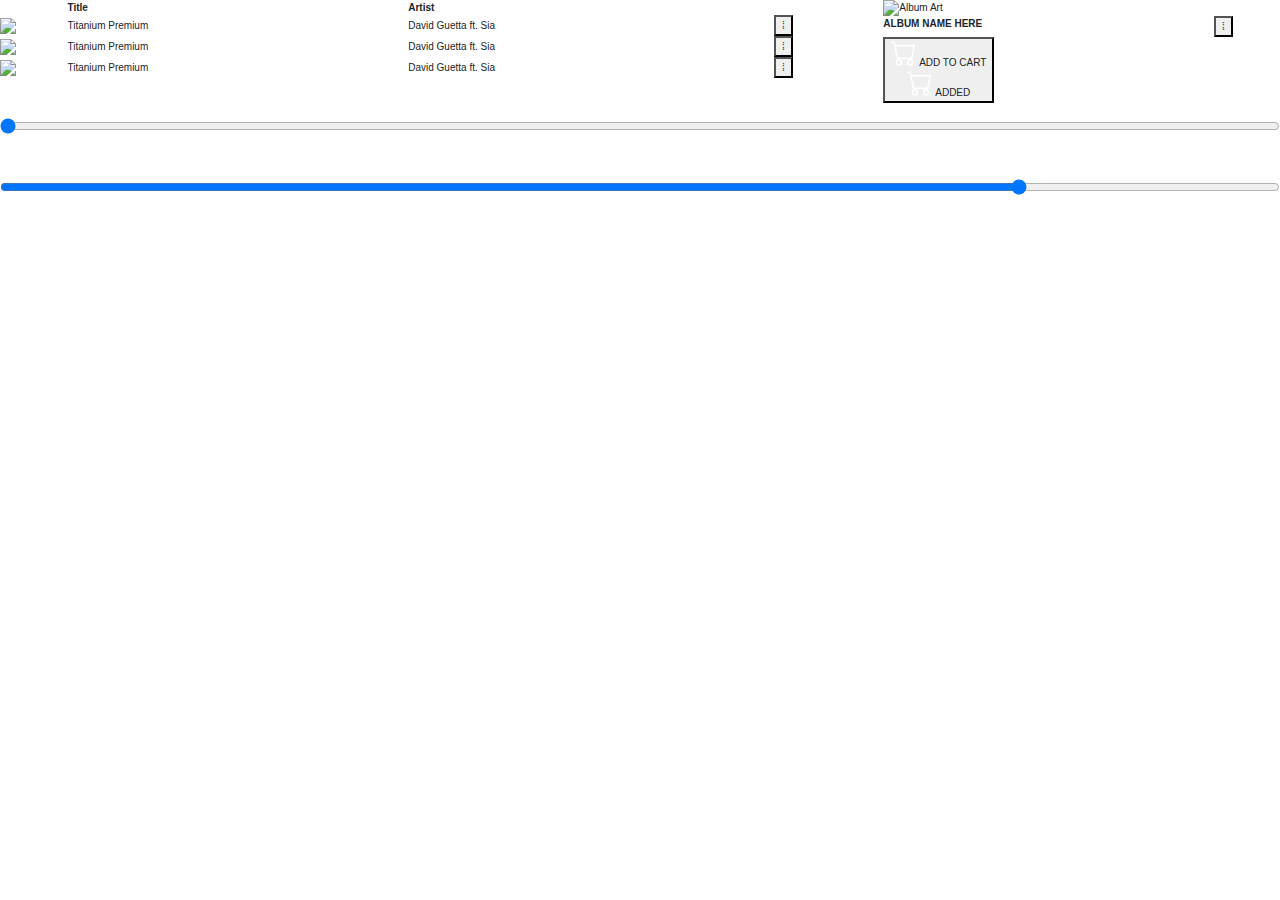
==== commit 122fd9ef: "Update Album" ====
--- a/FRONTEND/music.html
+++ b/FRONTEND/music.html
@@ -24,6 +24,7 @@
 
     <!-- Bootstrap JS -->
     <script src="https://stackpath.bootstrapcdn.com/bootstrap/4.0.0/js/bootstrap.min.js" integrity="sha384-JZR6Spejh4U02d8jOt6vLEHfe/JQGiRRSQQxSfFWpi1MquVdAyjUar5+76PVCmYl" crossorigin="anonymous"></script>
+    <link rel="stylesheet" href="https://cdnjs.cloudflare.com/ajax/libs/font-awesome/4.7.0/css/font-awesome.min.css">
 </head>
 <body>
     <div class="modal fade" id="lyricsModal" tabindex="-1" role="dialog" aria-labelledby="exampleModalLongTitle" aria-hidden="true">
@@ -84,7 +85,7 @@
 
     <div id="music-player">
       <div class="audio-player">
-        <section id="art">
+        <section id="art" hidden>
             <div class="player">
               <img>
             </div>
@@ -99,24 +100,25 @@
                     <th>&nbsp;</th>
                     <th>Title</th>
                     <th>Artist</th>
-                    <th>Album</th>
-                    <th>Type</th>
+                    <th>&nbsp;</th>
                 </thead>
                 <tbody></tbody>
+                
             </table>
             <section id="album_info" class="col-lg-4 col-md-4 col-sm-12">
                 <div id="album-image" class="col-12">
                     <!-- Album image goes here -->
                     <img src="https://images.genius.com/bacae5471acb7b1a4ef445c92e049848.1000x1000x1.jpg" alt="Album Art">
                 </div>
-                <div id="album-buttons" class="col-12">
+                <label id="album-name" class="col-lg-10 col-md-10 col-sm-12">ALBUM NAME HERE</label>
+                <div id="album-buttons" class="col-lg-2 col-md-2 col-sm-12">
                     <div class="dropdown">
                         <button id="dots-button" class="dots-button" data-bs-toggle="dropdown">&#8286;</button>
                         <ul class="dropdown-menu" id="dr-item">
                             <li>
                                 <div class="custom-checkbox btn btn-secondary" onclick="toggleFavorite()">
                                     <input type="checkbox" id="id-of-input" hidden/>
-                                    <i class="glyphicon glyphicon-star"></i>
+                                    <i class="fa fa-heart-o"></i>
                                     <span>Add to Favorite</span>
                                 </div>  
                             </li>
@@ -128,23 +130,51 @@
                     <script>
                         function toggleFavorite() {
                             var checkbox = document.querySelector('.custom-checkbox input[type="checkbox"]');
-                            var starIcon = document.querySelector('.custom-checkbox .glyphicon-star');
+                            var heartIcon = document.querySelector('.custom-checkbox .fa');
                             var isChecked = checkbox.checked;
-            
+                    
                             if (isChecked) {
-                                // If already favorited, remove the 'favorited' class and update star icon style
                                 checkbox.checked = false;
-                                starIcon.style.opacity = 0;
+                                heartIcon.classList.remove('fa-heart');
+                                heartIcon.classList.add('fa-heart-o');
                                 alert("Removed from Favorites");
                             } else {
-                                // If not favorited, add the 'favorited' class and update star icon style
                                 checkbox.checked = true;
-                                starIcon.style.opacity = 1;
+                                heartIcon.classList.remove('fa-heart-o');
+                                heartIcon.classList.add('fa-heart');
                                 alert("Added to Favorites");
                             }
                         }
                     </script>
                 </div>
+                <div id="album-addtocart" class="col-lg-12 col-md-12 col-sm-12">
+                    <button class="addtocart">
+                        <div class="pretext">
+                            <svg style="color: white" xmlns="http://www.w3.org/2000/svg" width="2vw" height="2vw" fill="currentColor" class="bi bi-cart" viewBox="0 0 16 16"> <path d="M0 1.5A.5.5 0 0 1 .5 1H2a.5.5 0 0 1 .485.379L2.89 3H14.5a.5.5 0 0 1 .491.592l-1.5 8A.5.5 0 0 1 13 12H4a.5.5 0 0 1-.491-.408L2.01 3.607 1.61 2H.5a.5.5 0 0 1-.5-.5zM3.102 4l1.313 7h8.17l1.313-7H3.102zM5 12a2 2 0 1 0 0 4 2 2 0 0 0 0-4zm7 0a2 2 0 1 0 0 4 2 2 0 0 0 0-4zm-7 1a1 1 0 1 1 0 2 1 1 0 0 1 0-2zm7 0a1 1 0 1 1 0 2 1 1 0 0 1 0-2z" fill="white"></path> </svg> ADD TO CART
+                        </div>
+                        
+                        <div class="pretext done">
+                          <div class="posttext"><svg style="color: white" xmlns="http://www.w3.org/2000/svg" width="2vw" height="2vw" fill="currentColor" class="bi bi-cart" viewBox="0 0 16 16"> <path d="M0 1.5A.5.5 0 0 1 .5 1H2a.5.5 0 0 1 .485.379L2.89 3H14.5a.5.5 0 0 1 .491.592l-1.5 8A.5.5 0 0 1 13 12H4a.5.5 0 0 1-.491-.408L2.01 3.607 1.61 2H.5a.5.5 0 0 1-.5-.5zM3.102 4l1.313 7h8.17l1.313-7H3.102zM5 12a2 2 0 1 0 0 4 2 2 0 0 0 0-4zm7 0a2 2 0 1 0 0 4 2 2 0 0 0 0-4zm-7 1a1 1 0 1 1 0 2 1 1 0 0 1 0-2zm7 0a1 1 0 1 1 0 2 1 1 0 0 1 0-2z" fill="white"></path> </svg> ADDED</div>
+                        </div>
+                        
+                    </button>
+                </div>
+                <script>
+                    const button = document.querySelector(".addtocart");
+                    const done = document.querySelector(".done");
+                    console.log(button);
+                    let added = false;
+
+                    button.addEventListener('click', () => {
+                    if (added) {
+                        done.style.transform = "translate(-110%) skew(-40deg)";
+                        added = false;
+                    } else {
+                        done.style.transform = "translate(0px)";
+                        added = true;
+                    }
+                    });
+                </script>
             </section>
         </section>      
           
@@ -254,120 +284,32 @@
         */
         const songList = [
         {
-            title: 'Lost On You',
-            artist: 'LP',
-            duration: 0,
+            title: 'Titanium',
+            artist: 'David Guetta ft. Sia',
             album: {
-            title: 'Lost On You',
-            art: {
-                square: 'https://images.genius.com/bacae5471acb7b1a4ef445c92e049848.1000x1000x1.jpg',
-                wide: 'https://i.ytimg.com/vi/boeuk8N_Gsw/maxresdefault.jpg',
+                art: {
+                    square: 'http://4.bp.blogspot.com/-HJ1iG3uzVn8/TgSLn6uwRXI/AAAAAAAAAJg/qkaGRP4Lg2Q/s1600/David-Guetta-Nothing-But-The-Beat-Official-Album-Cover.jpg'
+                },
             },
-            },
-            // Use the correct path to your local file or shared drive file
-            url: '/audioplayerengine/yt1s.com - A Drop of Water.mp3',
-        },
-        {
-            title: 'Bad Liar',
-            artist: 'Selena Gomez',
-            duration: 0,
-            album: {
-            title: 'Bad Liar',
-            art: {
-                square: 'http://coverlandia.net/sites/default/files/styles/music_artwork_page/public/artworks/music/231861497612215.jpg?itok=oX-DueHT',
-                wide: 'http://www.idolator.com/wp-content/uploads/sites/10/2017/05/selena-gomez-bad-liar-single-cover.jpg',
-            },
-            },
-            url: `${archiveBase}/01BadLiar/01 Bad Liar.mp3`,
-        },
-        {
-            title: 'Shape of You',
-            artist: 'Ed Sheeran',
-            duration: 0,
-            album: {
-            title: '÷ (Divide)',
-            art: {
-                square: 'http://streamd.hitparade.ch/cdimages/ed_sheeran-%C3%B7_[divide]_a_1.jpg',
-                wide: 'http://cdn2.hercampus.com/maxresdefault_0_34.jpg',
-            },
-            },
-            url: `${archiveBase}/EdSheeranShapeOfYouOfficialLyricVideo.imack.co/Ed_Sheeran_-_Shape_Of_You_Official_Lyric_Video.imack_.co_.mp3`,
-        },
-        {
-            title: 'Ride',
-            artist: 'Twentry One Pilots',
-            duration: 0,
-            album: {
-            title: 'Blurryface',
-            art: {
-                square: 'https://images-na.ssl-images-amazon.com/images/I/71Vl-qLrVtL._SL1203_.jpg',
-                wide: 'https://garagemusicnews.files.wordpress.com/2015/05/gngxf0f.png',
-            },
-            },
-            url: `${archiveBase}/Twenty_one_pilots_ride_/twenty_one_pilots_ride_(NaitiMP3.ru).mp3`,
-        },
-        {
-            title: 'Set Fire to the Rain',
-            artist: 'Adele',
-            duration: 0,
-            album: {
-            title: '21',
-            art: {
-                square: 'http://fontmeme.com/images/21-by-Adele.jpg',
-                wide: 'http://4.bp.blogspot.com/-TwEpqLGkEm0/T37Yb8-Fq4I/AAAAAAAAEBQ/aje5H832afw/s1600/adele+21+(1).jpg',
-            },
-            },
-            url: `${archiveBase}/azeplaylist/Adele%20-%20Set%20Fire%20to%20the%20Rain%20Lyrics.mp3`,
-        },
-        {
-            title: 'Girl on Fire',
-            artist: 'Alicia Keys',
-            duration: 0,
-            album: {
-            title: 'Girl on Fire',
-            art: {
-                square: 'http://hiphop-n-more.com/wp-content/uploads/2012/08/alicia-keys-girl-on-fire-single.jpg',
-                wide: 'http://staticpopopics.popopics.com/uploads/original/alicia_keys_girl_on_fire-wallpaper-1920x1200.jpg',
-            },
-            },
-            url: `${archiveBase}/azeplaylist/Alicia%20Keys%20-%20Girl%20On%20Fire%20%28Lyrics%29.mp3`,
-        },
-        {
-            title: 'Swing, Swing',
-            artist: 'The All American Rejects',
-            duration: 0,
-            album: {
-            title: 'The All-American Rejects',
-            art: {
-                square: 'https://upload.wikimedia.org/wikipedia/en/a/a6/AAR-AAR.JPG',
-                wide: 'http://s10.postimg.org/qjki5zf1l/The_All_American_Rejects_the_all_american_reject.jpg',
-            },
-            },
-            url: `${archiveBase}/azeplaylist/All%20American%20Rejects%20-%20Swing%20Swing.mp3`,
-        },
-        {
-            title: 'Jamie All Over',
-            artist: 'Mayday Parade',
-            duration: 0,
-            album: {
-            title: 'A Lesson in Romantics',
-            art: {
-                square: 'https://upload.wikimedia.org/wikipedia/en/5/53/Mpalircover.jpg',
-                wide: 'http://fc08.deviantart.net/fs71/i/2012/347/3/b/a_lesson_in_romantics_1600x900_hd_wallpaper_by_cheapthrillsglmrklls-d5nypir.jpg',
-            },
-            },
-            url: `${archiveBase}/azeplaylist/Mayday%20Parade%20-%20Jamie%20All%20Over.mp3`,
+            url: `${archiveBase}/azeplaylist/David%20Guetta%20feat.%20Sia%20-%20Titanium.mp3`,
         },
         {
             title: 'Titanium',
             artist: 'David Guetta ft. Sia',
-            duration: 0,
             album: {
-            title: 'Nothing but the Beat',
-            art: {
-                square: 'http://4.bp.blogspot.com/-HJ1iG3uzVn8/TgSLn6uwRXI/AAAAAAAAAJg/qkaGRP4Lg2Q/s1600/David-Guetta-Nothing-But-The-Beat-Official-Album-Cover.jpg',
-                wide: 'https://kssunews.files.wordpress.com/2011/08/davidguetta.jpg',
+                art: {
+                    square: 'http://4.bp.blogspot.com/-HJ1iG3uzVn8/TgSLn6uwRXI/AAAAAAAAAJg/qkaGRP4Lg2Q/s1600/David-Guetta-Nothing-But-The-Beat-Official-Album-Cover.jpg'
+                },
             },
+            url: `${archiveBase}/azeplaylist/David%20Guetta%20feat.%20Sia%20-%20Titanium.mp3`,
+        },
+        {
+            title: 'Titanium',
+            artist: 'David Guetta ft. Sia',
+            album: {
+                art: {
+                    square: 'http://4.bp.blogspot.com/-HJ1iG3uzVn8/TgSLn6uwRXI/AAAAAAAAAJg/qkaGRP4Lg2Q/s1600/David-Guetta-Nothing-But-The-Beat-Official-Album-Cover.jpg'
+                },
             },
             url: `${archiveBase}/azeplaylist/David%20Guetta%20feat.%20Sia%20-%20Titanium.mp3`,
         },
@@ -762,16 +704,98 @@
             let html = '';
             songList.forEach((song, index) => {
                 html += `
-                        <tr data-index="${index}">
-                            <td class="play-pause"><img src="${song.album.art.square}"></td>
-                            <td>${song.title}</td>
-                            <td>${song.artist}</td>
-                            <td>${song.album.title}</td>
-                            <td><span class="premium-badge">Premium</span></td>
-                        </tr>
-                    `;
-                });
+                    <tr data-index="${index}">
+                        <td class="play-pause"><img src="${song.album.art.square}"></td>
+                        <td class="song-title">${song.title} <span class="premium-badge">Premium</span></td>
+                        <td>${song.artist}</td>
+                        <td class="options-dropdown">
+                            <button class="dots-button" onclick="toggleDropdown(${index})">&#8286;</button>
+                            <ul class="dropdown-menu" id="dr-item-${index}">
+                                <li>
+                                    <div class="custom-checkbox btn btn-secondary" onclick="toggleFavorite(${index})">
+                                        <input type="checkbox" id="id-of-input-${index}" hidden/>
+                                        <i class="fa fa-heart-o"></i>
+                                        <span>Add to Favorite</span>
+                                    </div>  
+                                </li>
+                                <hr>
+                                <li>
+                                    <button type="button" class="btn btn-warning" data-toggle="modal" data-target="#lyricsModal-${index}">
+                                        View Lyrics
+                                    </button>
+                                </li>
+                            </ul>
+                        </td>
+                    </tr>
+                `;
+                function toggleDropdown(index) {
+                    var dropdownMenu = document.getElementById(`dr-item-${index}`);
+                    dropdownMenu.classList.toggle('show');
+                }
+
+                // JavaScript function to toggle the favorite checkbox
+                function toggleFavorite(index) {
+                    var checkbox = document.querySelector(`#id-of-input-${index}`);
+                    var heartIcon = document.querySelector(`#dr-item-${index} .fa`);
+                    var isChecked = checkbox.checked;
+
+                    if (isChecked) {
+                        checkbox.checked = false;
+                        heartIcon.classList.remove('fa-heart');
+                        heartIcon.classList.add('fa-heart-o');
+                        alert("Removed from Favorites");
+                    } else {
+                        checkbox.checked = true;
+                        heartIcon.classList.remove('fa-heart-o');
+                        heartIcon.classList.add('fa-heart');
+                        alert("Added to Favorites");
+                    }
+                }
+            });
             playlistBody.innerHTML = html;
+            // JavaScript function to toggle the dropdown menu
+            function toggleDropdown(index) {
+                var dropdownMenu = document.getElementById(`dr-item-${index}`);
+                dropdownMenu.classList.toggle('show');
+            }
+
+            // JavaScript function to toggle the favorite checkbox
+            function toggleFavorite(index) {
+                var checkbox = document.querySelector(`#id-of-input-${index}`);
+                var heartIcon = document.querySelector(`#dr-item-${index} .fa`);
+                var isChecked = checkbox.checked;
+
+                if (isChecked) {
+                    checkbox.checked = false;
+                    heartIcon.classList.remove('fa-heart');
+                    heartIcon.classList.add('fa-heart-o');
+                    alert("Removed from Favorites");
+                } else {
+                    checkbox.checked = true;
+                    heartIcon.classList.remove('fa-heart-o');
+                    heartIcon.classList.add('fa-heart');
+                    alert("Added to Favorites");
+                }
+            }
+
+            // Close the dropdown menu when clicking outside of it
+            document.addEventListener('click', function (event) {
+                if (!event.target.matches('.dots-button')) {
+                    var dropdowns = document.getElementsByClassName('dropdown-menu');
+                    for (var i = 0; i < dropdowns.length; i++) {
+                        var openDropdown = dropdowns[i];
+                        if (openDropdown.classList.contains('show')) {
+                            openDropdown.classList.remove('show');
+                        }
+                    }
+                }
+            });
+
+            // Prevent the dropdown from closing when clicking inside it
+            document.getElementById('album-buttons').addEventListener('click', function (event) {
+                event.stopPropagation();
+            });
+
 
             // Update the list items
             listItems = document.querySelectorAll('#playlist tbody tr');
@@ -815,252 +839,6 @@
             controls.adjustVolume();
         };
     </script>
-      <!-- <div id="lyrics-and-list">
-          <div id="lyrics", class="col-lg-8 col-md-12 col-sm-12">
-              <div class="custom-checkbox btn btn-primary" onclick="toggleFavorite()">
-                <input type="checkbox" id="id-of-input" hidden/>
-                <i class="glyphicon glyphicon-star"></i>
-                <span>Favorite</span>
-              </div>              
-              <h2>Lyrics</h2>
-              <p>
-                (Verse 1)
-                In the moonlit night, where shadows dance,
-                Whispers of a love, in a fleeting trance.
-                Stars above, tell tales untold,
-                In the symphony of time, our story unfolds.
-                
-                (Chorus)
-                Eternal echo in the cosmic sea,
-                A love that binds, wild and free.
-                Hearts entwined in a timeless song,
-                Forever echoes, where we belong.
-                
-                (Verse 2)
-                Through the echoes of the ancient trees,
-                A melody floats in the gentle breeze.
-                Mountains high and valleys low,
-                In this timeless dance, our spirits glow.
-                
-                (Chorus)
-                Eternal echo in the cosmic sea,
-                A love that binds, wild and free.
-                Hearts entwined in a timeless song,
-                Forever echoes, where we belong.
-                
-                (Bridge)
-                In the tapestry of the endless night,
-                Our love ignites, a celestial light.
-                Through the galaxies, hand in hand,
-                A journey written in the shifting sand.
-                
-                (Verse 3)
-                Whispers of love in the morning dew,
-                Footprints of time, our rendezvous.
-                Sunsets paint a canvas so divine,
-                In this eternal echo, our souls entwine.
-                
-                (Chorus)
-                Eternal echo in the cosmic sea,
-                A love that binds, wild and free.
-                Hearts entwined in a timeless song,
-                Forever echoes, where we belong.
-                
-                (Outro)
-                As the stars bid farewell to the day,
-                Our love persists, it will never sway.
-                In the cosmic dance, a promise we keep,
-                Eternal echoes, in love so deep.
-               </p>
-          </div>
-          <script>
-            function toggleFavorite() {
-                var checkbox = document.querySelector('.custom-checkbox input[type="checkbox"]');
-                var starIcon = document.querySelector('.custom-checkbox .glyphicon-star');
-                var isChecked = checkbox.checked;
-
-                if (isChecked) {
-                    // If already favorited, remove the 'favorited' class and update star icon style
-                    checkbox.checked = false;
-                    starIcon.style.opacity = 0;
-                    alert("Removed from Favorites");
-                } else {
-                    // If not favorited, add the 'favorited' class and update star icon style
-                    checkbox.checked = true;
-                    starIcon.style.opacity = 1;
-                    alert("Added to Favorites");
-                }
-            }
-          </script>
-          <div id="song-list", class="col-lg-4 col-md-12 col-sm-12">
-            <h2>You may also like</h2>
-            <ul>
-                <li>
-                    <img src="/path/to/image1.jpg" alt="Song 1 Image">
-                    <a href="/music/id=1"> Song 1</a>
-                    <span class="singer">Singer 1</span>
-                    <span class="badge premium">Premium</span>
-                </li>
-                <li>
-                    <img src="/path/to/image2.jpg" alt="Song 2 Image">
-                    <a href="/music/id=2"> Song 2</a>
-                    <span class="singer">Singer 2</span>
-                </li>
-                <li>
-                    <img src="/path/to/image3.jpg" alt="Song 3 Image">
-                    <a href="/music/id=3"> Song 3</a>
-                    <span class="singer">Singer 3</span>
-                    <span class="badge premium">Premium</span>
-                </li>
-                <li>
-                    <img src="/path/to/image4.jpg" alt="Song 4 Image">
-                    <a href="/music/id=4"> Song 4</a>
-                    <span class="singer">Singer 4</span>
-                    <span class="badge premium">Premium</span>
-                </li>
-                <li>
-                    <img src="/path/to/image5.jpg" alt="Song 5 Image">
-                    <a href="/music/id=5"> Song 5</a>
-                    <span class="singer">Singer 5</span>
-                </li>
-                <li>
-                    <img src="/path/to/image6.jpg" alt="Song 6 Image">
-                    <a href="/music/id=6"> Song 6</a>
-                    <span class="singer">Singer 6</span>
-                </li>
-                <li>
-                    <img src="/path/to/image7.jpg" alt="Song 7 Image">
-                    <a href="/music/id=7"> Song 7</a>
-                    <span class="singer">Singer 7</span>
-                    <span class="badge premium">Premium</span>
-                </li>
-                <li>
-                    <img src="/path/to/image8.jpg" alt="Song 8 Image">
-                    <a href="/music/id=8"> Song 8</a>
-                    <span class="singer">Singer 8</span>
-                    <span class="badge premium">Premium</span>
-                </li>
-                <li>
-                    <img src="/path/to/image9.jpg" alt="Song 9 Image">
-                    <a href="/music/id=9"> Song 9</a>
-                    <span class="singer">Singer 9</span>
-                    <span class="badge premium">Premium</span>
-                </li>
-                <li>
-                    <img src="/path/to/image10.jpg" alt="Song 10 Image">
-                    <a href="/music/id=10"> Song 10</a>
-                    <span class="singer">Singer 10</span>
-                </li>
-                <li>
-                  <img src="/path/to/image1.jpg" alt="Song 1 Image">
-                  <a href="/music/id=1"> Song 1</a>
-                  <span class="singer">Singer 1</span>
-              </li>
-              <li>
-                  <img src="/path/to/image2.jpg" alt="Song 2 Image">
-                  <a href="/music/id=2"> Song 2</a>
-                  <span class="singer">Singer 2</span>
-                  <span class="badge premium">Premium</span>
-              </li>
-              <li>
-                  <img src="/path/to/image3.jpg" alt="Song 3 Image">
-                  <a href="/music/id=3"> Song 3</a>
-                  <span class="singer">Singer 3</span>
-              </li>
-              <li>
-                  <img src="/path/to/image4.jpg" alt="Song 4 Image">
-                  <a href="/music/id=4"> Song 4</a>
-                  <span class="singer">Singer 4</span>
-              </li>
-              <li>
-                  <img src="/path/to/image5.jpg" alt="Song 5 Image">
-                  <a href="/music/id=5"> Song 5</a>
-                  <span class="singer">Singer 5</span>
-              </li>
-              <li>
-                  <img src="/path/to/image6.jpg" alt="Song 6 Image">
-                  <a href="/music/id=6"> Song 6</a>
-                  <span class="singer">Singer 6</span>
-                  <span class="badge premium">Premium</span>
-              </li>
-              <li>
-                  <img src="/path/to/image7.jpg" alt="Song 7 Image">
-                  <a href="/music/id=7"> Song 7</a>
-                  <span class="singer">Singer 7</span>
-                  <span class="badge premium">Premium</span>
-              </li>
-              <li>
-                  <img src="/path/to/image8.jpg" alt="Song 8 Image">
-                  <a href="/music/id=8"> Song 8</a>
-                  <span class="singer">Singer 8</span>
-                  <span class="badge premium">Premium</span>
-              </li>
-              <li>
-                  <img src="/path/to/image9.jpg" alt="Song 9 Image">
-                  <a href="/music/id=9"> Song 9</a>
-                  <span class="singer">Singer 9</span>
-                  <span class="badge premium">Premium</span>
-              </li>
-              <li>
-                  <img src="/path/to/image10.jpg" alt="Song 10 Image">
-                  <a href="/music/id=10"> Song 10</a>
-                  <span class="singer">Singer 10</span>
-                  <span class="badge premium">Premium</span>
-              </li>
-            </ul>
-          </div>                
-        </div>
-
-      <script>
-          const playPauseButton = document.getElementById('playPauseButton');
-          const audio = new Audio('YOUR_AUDIO_FILE_URL');
-          const playtimeBar = document.getElementById('playtime-bar');
-          const playtimeProgress = document.getElementById('playtime-progress');
-
-          let isDragging = false;
-
-          playtimeBar.addEventListener('mousedown', (e) => {
-              isDragging = true;
-              updateProgress(e);
-          });
-
-          document.addEventListener('mousemove', (e) => {
-              if (isDragging) {
-                  updateProgress(e);
-              }
-          });
-
-          document.addEventListener('mouseup', () => {
-              isDragging = false;
-          });
-
-          function updateProgress(event) {
-              const barRect = playtimeBar.getBoundingClientRect();
-              const mouseX = event.clientX - barRect.left;
-              const progressPercentage = (mouseX / barRect.width) * 100;
-
-              // Ensure progress is within the bounds
-              const clampedPercentage = Math.min(100, Math.max(0, progressPercentage));
-
-              playtimeProgress.style.width = `${clampedPercentage}%`;
-          }
-
-          let isPlaying = false;
-
-          playPauseButton.addEventListener('click', () => {
-              if (isPlaying) {
-                  audio.pause();
-              } else {
-                  audio.play();
-              }
-              isPlaying = !isPlaying;
-          });
-
-          audio.addEventListener('timeupdate', () => {
-              const progressPercentage = (audio.currentTime / audio.duration) * 100;
-              playtimeProgress.style.width = `${progressPercentage}%`;
-          });
-      </script> -->
     </div>
 </body>
 </html>